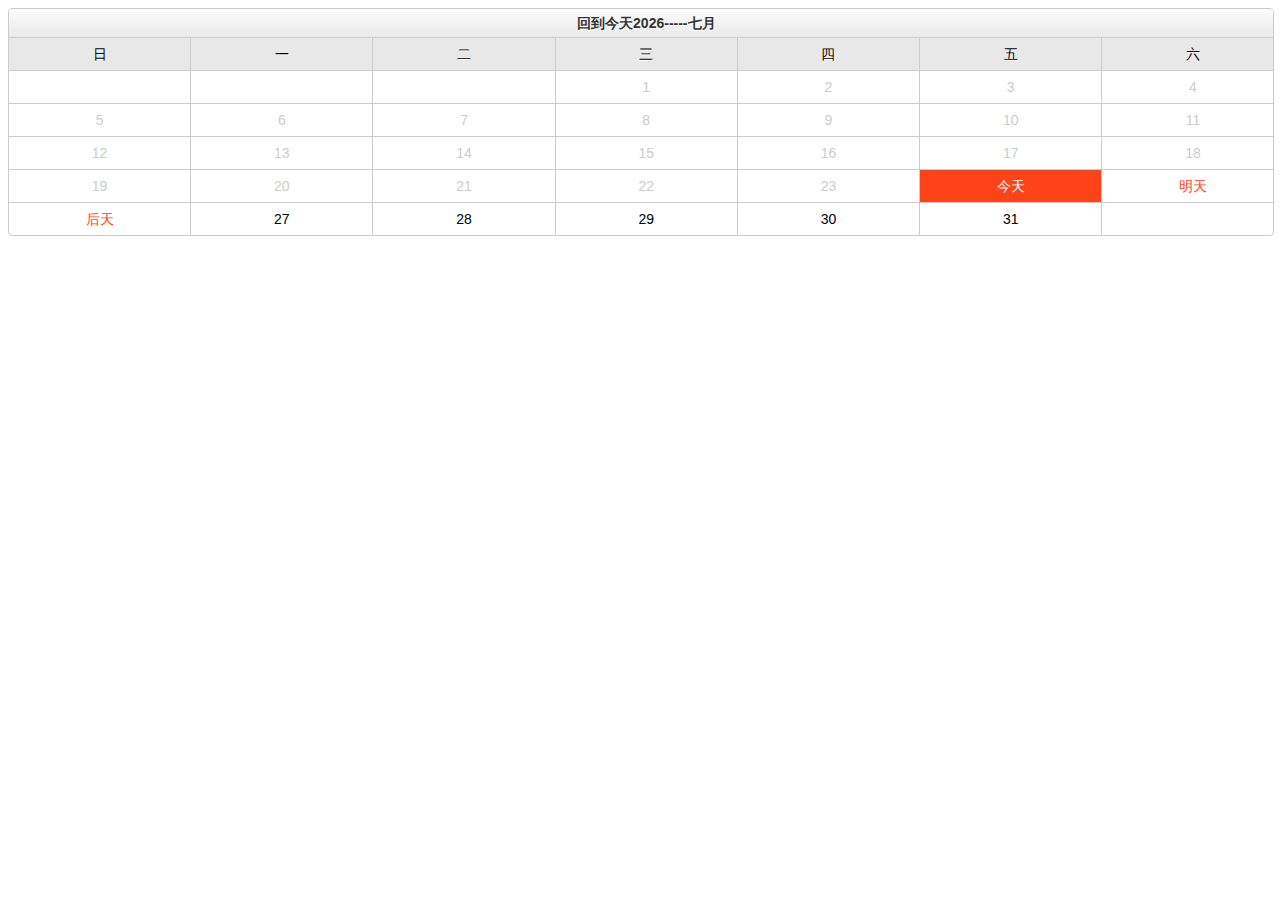
==== index.html @ fe665246 "新提交" ====
<!DOCTYPE html>
<html>
<head>
<meta charset ="utf-8">
<meta http-equiv="Content-Type" content="text/html; charset=utf-8">
<META name="viewport" content="width=device-width, initial-scale=1.0, user-scalable=1, minimum-scale=1.0, maximum-scale=1.0">
<meta name="apple-mobile-web-app-capable" content="yes">
<meta name="apple-mobile-web-app-status-bar-style" content="black">
<meta http-equiv="Content-Type" content="text/html; charset=utf-8" />
<META content="no-cache" http-equiv="pragma">
<META content="no-cache" http-equiv="cache-control">
<META content="0" http-equiv="expires">
<style>
	/*.calender{width:100%;min-width:300px;font-size:12px;font-family: Arial,'宋体';tex-align:center;}
    .cal_show{display:inline-block;min-width:270px;margin:0 auto;}
    .cal_prev{width:10%;min-width:40px;display:inline-block;line-height:264px;height:264px;text-align: center;background:green;font-weight: bolder;font-size: 15px;color: white;cursor:pointer;}
    .cal_next{width:10%;min-width:40px;display:inline-block;line-height:264px;height:264px;text-align: center;background:green;font-weight:bold;font-size: 15px;color: white;cursor:pointer;}
    .cal_month{height:40px;line-height:200%;font-size:18px;font-weight: bolder;text-align: center;width: 100%;}
    .cal_week{width: 100%;height:30px;text-align:center;padding:0;list-style:none;font-weight: bolder;margin: 0px;}
    .cal_week li{border: 1px solid gray;min-width:28px;height:30px;line-height:30px;color:green;float:left;}
    .cal_day{width:100%;margin:0;height:150px;padding:0;text-align:center;list-style:none;}
    .cal_day li{min-width:28px;height:30px;line-height: 30px;float:left;background:lightgray;border: 1px solid gray;cursor:pointer;}
    .cal_day li.active{background:orange;}
    .cal_day li:hover{background:orange;}*/
	
	.calender{
		border-radius: 4px;		
		width: 100%;
		display: table;
		text-align: center;
		border: 1px solid #ccc;
		margin-bottom: 10px;
		overflow:hidden;
		text-shadow: 0 1px 0 #fff;
		font-family: Arial,helvetica;
		font-size: 14px;
	}
	
	.calender table{
		border-spacing:0;
		width:101%;
		border-collapse:collapse;		
		/*border-bottom:none;
		border-left:none;*/
		border:1px solid #ccc;
		border-spacing:0;
		margin:-1px;
	}
	.cal_month{
		text-align: center;
		font-weight: bolder;
		color: #333;
		/*border: 1px solid #ccc;
		border-bottom: none;*/
		background-color: #e9e9e9;
		background: -webkit-linear-gradient(bottom,#e9e9e9,#f3f3f3 50%,#fcfcfc);
		background: -webkit-gradient(linear,center bottom,center top,from(#e9e9e9),color-stop(0.5,#f3f3f3),to(#fcfcfc));
		background: -moz-linear-gradient(bottom,#e9e9e9,#f3f3f3 50%,#fcfcfc);
		background: -ms-linear-gradient(bottom,#e9e9e9,#f3f3f3 50%,#fcfcfc);
		background: -o-linear-gradient(bottom,#e9e9e9,#f3f3f3 50%,#fcfcfc);
	}
	.cal_month td{
		height: 26px;
		line-height: 26px;
		border: none;
	}
	.cal_week{
		background-color: #e8e8e8;
	}
	.cal_week td,.cal_day td{
		line-height: 30px;
		height: 30px;
		min-width: 30px;
	}
	.cal_day .disable{
		color: #ccc;
	}
	.cal_day .active{
		color: #fff;
		background-color: #FF4319;
		text-shadow: none;
	}
	.cal_day .normal{
		
	}
	.cal_day .tomorrow,.cal_day .afterday{
		color: #ff4319;
	}
</style>
<title>
测试手机端日期选择控件
</title>
</head>
<body>
<section>	
	<!--<input type="text" id="date" value="" placeholder="选择日期控件"/>-->
	
	<div class="calender" id="calender">
	<table border="1">
		<tr class="cal_month"><td colspan="9">2014年11月</td></tr>
			<tr class="cal_week">
			<td rowspan="8" class="cal_prev">上一月</td><td>日</td><td>一</td><td>二</td><td>三</td><td>四</td><td>五</td><td>六</td><td rowspan="8" class="cal_next">下一月</td>
			</tr>
			
				<tr class="cal_day">
					<td>1</td>        <td>2</td>        <td>3</td>     <td>4</td>        <td>5</td>        <td>6</td>        <td>7</td></tr>
				<tr>
			<td>8</td>        <td>9</td>        <td>10</td>        <td>11</td>        <td>12</td>        <td>13</td>        <td>14</td>  </tr>
				<tr>  
			<td>15</td>        <td>16</td>        <td>17</td>        <td>18</td>        <td>19</td>        <td>20</td>        <td>21</td></tr>
				<tr>
			<td>22</td>        <td>23</td>        <td>24</td>        <td>25</td>        <td>26</td>        <td>27</td>        <td>28</td></tr>
				<tr>
			<td>29</td>        <td>30</td>        <td>31</td>
				</tr>
	</table>
	</div>
</section>
	
<!--script src="http://pic.99wuxian.com/basic/wap/js/min/plugs/sea/sea.js" charset="utf-8" ></script-->
<!--
    引入sea.js 放置于此
-->
<script
    src="../wap/js/source/plugs/sea/sea.js"   
    data-main="./test.js"
></script>
<script>
	var Calender=function(options){
		this.options={
			id:"calender",
			weekName:"星期",//星期前缀
			year:"",
			style:"default1",
			appType:"air",
			month:"",
			day:"",
			week:""
		};
		for(var i in options ){
			this.options[i]=options[i];
		}
	
		this.init();
	}
	Calender.prototype={
		$:function(id){
			return typeof(id)==="object"?id:document.getElementById(id);
		},
		init:function(){
			var that=this;
			var calender=that.$(that.options.id);			
			//for (var i =0,len= calenders.length; i<len; i++) {				
			that.showCalender(calender);
		},
		showCalender:function(calender){//显示日历框架 year 显示的年份   month显示的月份
			var that=this;			
			that.reloadCalender(calender);			
		},
		reloadCalender:function(calender,year,month,monthCount){//calender 日历对象  year 年份   month 月份  monthCount 显示的月份数量
			calender.innerHTML="";
			var calendarHtml='<table border="1"><tbody><tr class="cal_month"><td colspan="9">2014年11月</td></tr>'+
			'<tr class="cal_week"></tr></tbody></table>';
			calender.innerHTML=calendarHtml;
	    	var that=this;
			var weekName=that.options.weekName;
			var weekArray=[weekName+"日",weekName+"一",weekName+"二",weekName+"三",weekName+"四",weekName+"五",weekName+"六"];
			var monthArray=["一月","二月","三月","四月","五月","六月","七月","八月","九月","十月","十一月","十二月"];
			var date=new Date();
			var today=new Date();
			if(!year&&year!=0){
				year=date.getFullYear();
			}else{
				date.setYear(year);
			}
			if(!month&&month!=0){
				month=date.getMonth()+1;
			}else{
				if(month>12){
					year+=1
					month=1;
				}else if(month<1){
					year-=1;
					month=12;
				}
				date.setYear(year);
				date.setMonth(month-1);
			}
			date.setDate(1);
			that.options.year=year;
			that.options.month=month;
			var day=date.getDate();
			var todayYear=today.getFullYear();//当前年份
			var todayDay=today.getDate();//当前年份月份的天数
			var todayMonth=today.getMonth()+1;////当前年份月份
			that.options.day=day;
			var week=date.getDay();
			that.options.week=week;
	    	var weekHtml="";
			var weekArr=[];
			var style=that.options.style;//日历皮肤
			if(style=="default"){
				weekArr.push('<td rowspan="8" class="cal_prev">上一月</td>');
			}
	    	for (var i =0; i<7; i++) {						
	    		weekArr.push("<td>"+weekArray[i]+"</td>");
	    	}
			if(style=="default"){
				weekArr.push('<td rowspan="8" class="cal_next">下一月</td>');
			}
			weekHtml=weekArr.join("");
	    	var dayCount=that.getCountDays(year,month);
	    	var dayHtml="";
	    	var dayArr=["<tr class=\"cal_day\">"];
	    	for (var i =0; i <week; i++) {
	    		dayArr.push("<td></td>");
	    	}
			//dayArr.push("</tr><tr class=\"cal_day\">");
			//dayCount=week+dayCount+lastDayCount;
	    	for (var i = 0; i <dayCount; i++) {
				var newI=i+week;
				if(newI%7==0&&i==0){
					dayArr.push("<tr class=\"cal_day\">");
				}else if(newI%7==0&&i!=dayCount){
					dayArr.push("</tr><tr class=\"cal_day\">");
				}
	    		if(todayDay==(i+1)&&year==todayYear&&month==todayMonth){
					switch(that.options.appType){
						case "air":
							dayArr.push("<td class=\"active\">今天</td>");	 
							break;
						default:
							dayArr.push("<td class=\"active\">"+(i+1)+"</td>");	
					}					
	    		}else if(todayDay+1==(i+1)&&year==todayYear&&month==todayMonth){
					switch(that.options.appType){
						case "air":
							dayArr.push("<td class=\"tomorrow\">明天</td>"); 
							break;
						default:
							dayArr.push("<td class=\"normal\">"+(i+1)+"</td>");	
					} 			
	    		}else if(todayDay+2==(i+1)&&year==todayYear&&month==todayMonth){
					switch(that.options.appType){
						case "air":
							dayArr.push("<td class=\"afterday\">后天</td>");    			
							break;
						default:
							dayArr.push("<td class=\"normal\">"+(i+1)+"</td>");	
					}   			
	    		}else if(todayDay>(i+1)&&year<=todayYear&&month<=todayMonth){
					dayArr.push("<td class=\"disable\">"+(i+1)+"</td>");	
				}else{
	    			dayArr.push("<td class=\"normal\">"+(i+1)+"</td>");	    			
	    		}
	    	}
	    	var lastDayCount=(dayCount+week)%7>0?Math.ceil((dayCount+week)/7)*7-(dayCount+week):Math.ceil((dayCount+week)/7)*7-(dayCount+week);
	    	for (var i =0; i <lastDayCount; i++) {
	    		dayArr.push("<td></td>");  		
	    	}
			dayArr.push("</tr>");
			dayHtml=dayArr.join("");
			var oTable=calender.getElementsByTagName("table")[0];
			oTable.children[0].innerHTML+=dayHtml;		
			//绑定上月  下月事件
			var oTrs=oTable.children[0].getElementsByTagName("tr");
			for(var i=0,len=oTrs.length;i<len;i++){				
				if(oTrs[i].className.indexOf("cal_month")!=-1){
					oTrs[i].innerHTML="<td colspan=\"9\"><span class=\"today\">回到今天</span>"+year+"-----"+monthArray[month-1]+"</td>";
					var today=oTrs[i].getElementsByTagName("td")[0];
					if(today){
						today.onclick=function(){
							that.returnToday(calender);
						}
					}					
				}else if(oTrs[i].className.indexOf("cal_week")!=-1){
					oTrs[i].innerHTML=weekHtml;
					var oTds=oTrs[i].getElementsByTagName("td");
					for(var j=0,jLen=oTds.length;j<jLen;j++){
						if(oTds[j].className.indexOf("cal_prev")!=-1){
							oTds[j].onclick=function(){
								that.prevMonth(calender);
							}
						}
						if(oTds[j].className.indexOf("cal_next")!=-1){
							oTds[j].onclick=function(){
								that.nextMonth(calender);
							}
						}
					}	
				}else if(oTrs[i].className.indexOf("cal_day")!=-1){
					var oTds=oTrs[i].getElementsByTagName("td");
					for(var j=0,jLen=oTds.length;j<jLen;j++){
						oTds[j].onclick=function(){
							alert(this.innerHTMl);
						};
					}
				}			
			}
	    	//calender.getElementsByTagName("div");
	    	//$(calender.find(".cal_show")).fadeIn("slow");
		},
		nextMonth:function(calender){
			//$(calender.find(".cal_show")).fadeOut("slow");
			var that=this;
			that.reloadCalender(calender,this.options.year,this.options.month+1);
		},
		prevMonth:function(calender){
			//$(calender.find(".cal_show")).fadeOut("slow");
			var that=this;
			that.reloadCalender(calender,this.options.year,this.options.month-1);
		},
		selectMonth:function(){

		},
		returnToday:function(calender){
			//$(calender.find(".cal_show")).fadeOut("slow");
			var that=this;
			that.reloadCalender(calender);
		},
		selectYear:function(){

		},
		getCountDays:function(year,month) {
	        var curDate = new Date();
	        /* 获取当前月份 */
	        //var curMonth = curDate.getMonth();
	       /*  生成实际的月份: 由于curMonth会比实际月份小1, 故需加1 */
	       if(year&&year!=0){
	       		curDate.setYear(year);//设置年份
	       }
	       if(month&&month!=0){
	       		curDate.setMonth(month);//设置月份  
	       }
	       /* 将日期设置为0, 这里为什么要这样设置, 我不知道原因, 这是从网上学来的 */
	       curDate.setDate(0);
	       /* 返回当月的天数 */
	       return curDate.getDate();
		}/*,
		test:function(){
			var startTime=new Date().getTime();
			console.log(startTime);
			for(var i=10000;i<99999;i++){
				var str=i+"";				
				var strs=str.split("");
				var result="";
				var len=strs.length;				
				for(var j=0;j<len+1;j++){
					result+=strs[len-1]
				}
				result=parseInt(result,10)
				var a=parseInt(strs[0],10);
				if(result==i*a){
					console.log(a+" * "+i+" = "+result);
				}
			}
			var endTime=new Date().getTime();
			console.log("计算花费了时间为："+(endTime-startTime)+"ms");
		},
		test1:function(){
			var startTime=new Date().getTime();
			console.log(startTime);
			for(var i=10000;i<99999;i++){
				var result="";
				var str=i+"";				
				//var strs=str.split("");
				var len=str.length;				
				for(var j=0;j<len+1;j++){
					result+=str.charAt(len-1);
				}
				result=parseInt(result,10)
				var a=parseInt(str.charAt(0),10);
				if(result==i*a){
					console.log(a+" * "+i+" = "+result);
				}
			}
			var endTime=new Date().getTime();
			console.log("计算花费了时间为："+(endTime-startTime)+"ms");
		},
		test2:function(){
			var startTime=new Date().getTime();
			console.log(startTime);
			//var a=0,b=0,c=0,d=0,e=0;
			var j=0;
			for(var k=1;k<=9;k++){
				for (var i = 1;i<=9; i++) {
					j=111111*i/k
					j=j+"";
					if(i==j.charAt(4)&&k==j.charAt(0)&&j.length==5){
						console.log(j+" * "+k+" = "+(i*111111));
					}
				}
			}			
			var endTime=new Date().getTime();
			console.log("计算花费了时间为："+(endTime-startTime)+"ms");
		},
		test3:function(){
			var startTime=new Date().getTime();
			console.log(startTime);
			for (var i = 3; i < 9; i++) {
			    for(var j = 1; j < 9; j++) {
			        var a = 111111*j/i;
			        if (a === parseInt(a, 10)) {
			            var str = a + '';
			            if (str.length === 5 && str[4] == j && str[0] == i) {
			                console.log(a + ' * ' + i + ' = ' + j * 111111);
			            }
			        }
			    }
			}
			var endTime=new Date().getTime();
			console.log("计算花费了时间为："+(endTime-startTime)+"ms");
		}*/
	}
	//Calender.test();
	//Calender.test1();
	//Calender.test2();
	//Calender.test3();
	new Calender({"id":"calender","weekName":""});
	
</script>
</body>
</html>
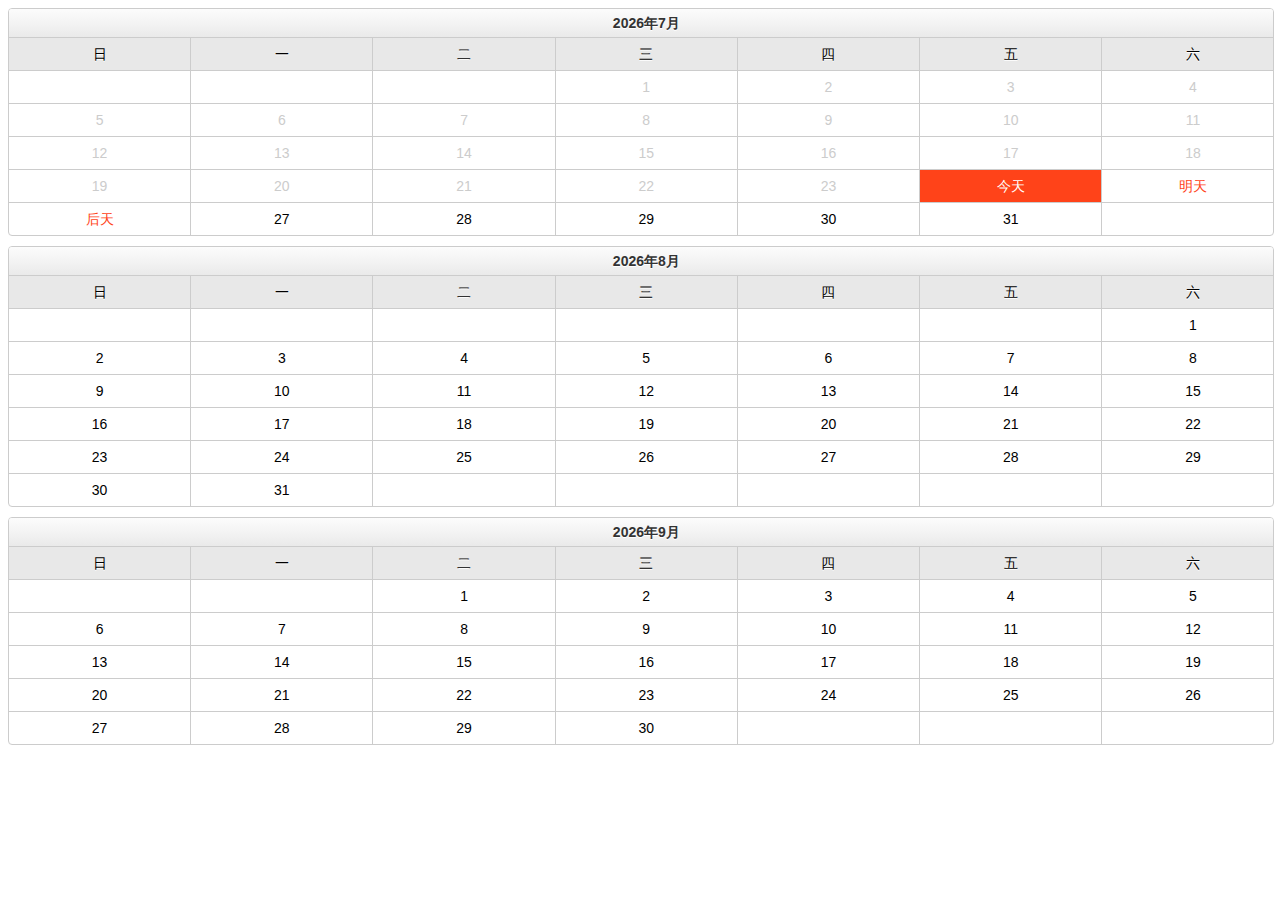
==== commit ccfcbf00: "新提交" ====
--- a/index.html
+++ b/index.html
@@ -24,6 +24,18 @@
     .cal_day li:hover{background:orange;}*/
 	
 	.calender{
+		/*border-radius: 4px;		
+		width: 100%;
+		display: table;
+		text-align: center;
+		border: 1px solid #ccc;
+		margin-bottom: 10px;
+		overflow:hidden;
+		text-shadow: 0 1px 0 #fff;
+		font-family: Arial,helvetica;
+		font-size: 14px;*/
+	}
+	.cal_month_container{
 		border-radius: 4px;		
 		width: 100%;
 		display: table;
@@ -34,6 +46,7 @@
 		text-shadow: 0 1px 0 #fff;
 		font-family: Arial,helvetica;
 		font-size: 14px;
+		margin-bottom: 10px;
 	}
 	
 	.calender table{
@@ -44,7 +57,7 @@
 		border-left:none;*/
 		border:1px solid #ccc;
 		border-spacing:0;
-		margin:-1px;
+		margin:-1px;		
 	}
 	.cal_month{
 		text-align: center;
@@ -126,13 +139,75 @@
     data-main="./test.js"
 ></script>
 <script>
+
+	function prefixStyle (style) {
+	if ( vendor === '' ) return style;
+
+	style = style.charAt(0).toUpperCase() + style.substr(1);
+	return vendor + style;
+}
+
+var doc=document;
+var m = Math,dummyStyle = doc.createElement('div').style,
+	vendor = (function () {
+		var vendors = 't,webkitT,MozT,msT,OT'.split(','),
+			t,
+			i = 0,
+			l = vendors.length;
+
+		for ( ; i < l; i++ ) {
+			t = vendors[i] + 'ransform';
+			if ( t in dummyStyle ) {
+				return vendors[i].substr(0, vendors[i].length - 1);
+			}
+		}
+
+		return false;
+	})(),// Style properties
+	cssVendor = vendor ? '-' + vendor.toLowerCase() + '-' : '',
+	transform = prefixStyle('transform'),
+	transitionProperty = prefixStyle('transitionProperty'),
+	transitionDuration = prefixStyle('transitionDuration'),
+	transformOrigin = prefixStyle('transformOrigin'),
+	transitionTimingFunction = prefixStyle('transitionTimingFunction'),
+	transitionDelay = prefixStyle('transitionDelay'),isTouchPad = (/hp-tablet/gi).test(navigator.appVersion),
+			hasTouch = 'ontouchstart' in window && !isTouchPad,
+			hasTransform = vendor !== false,
+			hasTransitionEnd = prefixStyle('transition') in dummyStyle,
+
+			RESIZE_EV = 'onorientationchange' in window ? 'orientationchange' : 'resize',
+			START_EV = hasTouch ? 'touchstart' : 'mousedown',
+			MOVE_EV = hasTouch ? 'touchmove' : 'mousemove',
+			END_EV = hasTouch ? 'touchend' : 'mouseup',
+			CANCEL_EV = hasTouch ? 'touchcancel' : 'touchcancel';
+			TRNEND_EV = (function () {
+				if ( vendor === false ){
+					return false;
+				}
+
+				var transitionEnd = {
+						''			: 'transitionend',
+						'webkit'	: 'webkitTransitionEnd',
+						'Moz'		: 'transitionend',
+						'O'			: 'otransitionend',
+						'ms'		: 'MSTransitionEnd'
+					};
+
+				return transitionEnd[vendor];
+			})();
 	var Calender=function(options){
 		this.options={
 			id:"calender",
 			weekName:"星期",//星期前缀
 			year:"",
-			style:"default1",
+			style:"default",
+			monthCount:3,//显示的月份数量
 			appType:"air",
+			max:3,//可以向后查看3个月
+			min:3,//可以向前查看3个月
+			vScroll:true,//竖向
+			hScroll:false,//横向 
+			animateTime:500,//动画时间
 			month:"",
 			day:"",
 			week:""
@@ -143,31 +218,94 @@
 	
 		this.init();
 	}
+	
+	var Pos=function (){
+		this.x=0;
+		this.y=0;
+	};
+	var startPos=new Pos();
+	var movePos=new Pos();
+	var endPos=new Pos();
+	
 	Calender.prototype={
 		$:function(id){
 			return typeof(id)==="object"?id:document.getElementById(id);
 		},
 		init:function(){
 			var that=this;
-			var calender=that.$(that.options.id);			
+			var calender=that.calender=that.$(that.options.id);
+			var moveBy=that.moveBy="marginLeft";
+			var moveStyleBy=that.moveStyleBy="margin-left";
+			if(that.options.vScroll){//竖向滚动
+				unit=that.unit="height";
+				moveBy=that.moveBy="marginTop";
+				moveStyleBy=that.moveStyleBy="margin-top";
+			}
+			if(that.options.hScroll&&!that.options.vScroll){//横向滚动 true 并且竖向滚动为false
+				browserWidth=that.browserWidth=that.options.containerWidth;
+				if(!browserWidth){
+					browserWidth=that.browserWidth=document.body.offsetWidth;			
+				}
+			}else if(!that.options.hScroll&&that.options.vScroll){//横向滚动 false 并且竖向滚动为 true
+				browserWidth=that.browserWidth=that.options.containerHeight;
+				if(!browserWidth){
+					browserWidth=that.browserWidth=window.screen.availHeight;			
+				}
+			}else{
+				console.error("对不起，滚动方向请重新设置！");
+				slider.style.display="none";
+				return false;
+			}
+			that.sliderType={"ease":"cubic-bezier(0.25, 0.1, 0.25, 1.0)","linear":"cubic-bezier(0.0, 0.0, 1.0, 1.0)","ease-in":"cubic-bezier(0.42, 0, 1.0, 1.0)","ease-out":"cubic-bezier(0, 0, 0.58, 1.0)",  "ease-in-out":"cubic-bezier(0.42, 0, 0.58, 1.0)"};
+			that.sliderFunc=that.sliderType[that.options.scrollType];
+			that.calender.style[transitionProperty] = that.options.useTransform ? cssVendor + 'transform' : moveStyleBy;
+			that.calender.style[transitionDuration] =that.options.animateTime/1000+"s";
+			that.calender.style[transformOrigin] = '0 0';
+			if (that.options.useTransition){
+				that.calender.style[transitionTimingFunction] =that.sliderFunc;		
+			}			
 			//for (var i =0,len= calenders.length; i<len; i++) {				
 			that.showCalender(calender);
 		},
 		showCalender:function(calender){//显示日历框架 year 显示的年份   month显示的月份
 			var that=this;			
-			that.reloadCalender(calender);			
-		},
-		reloadCalender:function(calender,year,month,monthCount){//calender 日历对象  year 年份   month 月份  monthCount 显示的月份数量
+			that.reloadCalender(calender);
+
+			that._bind(START_EV,null,function(e){that.handlerEvent(e,that)});//绑定鼠标按下或触摸开始事件
+			that._bind(MOVE_EV,null,function(e){that.handlerEvent(e,that)});//绑定鼠标移动或触摸移动事件
+			that._bind(END_EV,null,function(e){that.handlerEvent(e,that)});//绑定鼠标弹上或触摸停止事件
+			/*that._bind(CANCEL_EV,null,function(e){
+				clearInterval(that.intervalId);
+			});//绑定鼠标弹上或触摸取消事件
+			that._bind(RESIZE_EV,window,function(e){//绑定窗口放大缩小或设备横竖事件
+				clearInterval(that.intervalId);
+				that.refresh();
+				that.loadRun();
+			});*/
+		},
+		reloadCalender:function(calender,year,month){//calender 日历对象  year 年份   month 月份  monthCount 显示的月份数量
+			var that=this;		
 			calender.innerHTML="";
-			var calendarHtml='<table border="1"><tbody><tr class="cal_month"><td colspan="9">2014年11月</td></tr>'+
-			'<tr class="cal_week"></tr></tbody></table>';
-			calender.innerHTML=calendarHtml;
+			
+			if(that.options.monthCount){
+				var count=that.options.monthCount;
+				for(var i=0;i<count;i++){					
+					that.appendMonth(calender,year,month,i,"append");			
+				}
+			}else{				
+				that.appendMonth(calender,year,month,0);
+			}
+	    	//calender.getElementsByTagName("div");
+	    	//$(calender.find(".cal_show")).fadeIn("slow");
+		},
+		appendMonth:function(calender,year,month,index,type){//日历显示类型 是附加还是替换  append 附加   insert 插入   replace替换
 	    	var that=this;
+			var count=that.options.monthCount;
 			var weekName=that.options.weekName;
 			var weekArray=[weekName+"日",weekName+"一",weekName+"二",weekName+"三",weekName+"四",weekName+"五",weekName+"六"];
-			var monthArray=["一月","二月","三月","四月","五月","六月","七月","八月","九月","十月","十一月","十二月"];
+			//var monthArray=["一月","二月","三月","四月","五月","六月","七月","八月","九月","十月","十一月","十二月"];
+			var monthArray=["1月","2月","3月","4月","5月","6月","7月","8月","9月","10月","11月","12月"];
 			var date=new Date();
-			var today=new Date();
 			if(!year&&year!=0){
 				year=date.getFullYear();
 			}else{
@@ -175,7 +313,20 @@
 			}
 			if(!month&&month!=0){
 				month=date.getMonth()+1;
+				if(index!=0){
+					month=month+index;
+					if(month>12){
+						year+=1
+						month=1;
+					}else if(month<1){
+						year-=1;
+						month=12;
+					}
+					date.setYear(year);
+					date.setMonth(month-1);
+				}
 			}else{
+				month=month+index;
 				if(month>12){
 					year+=1
 					month=1;
@@ -186,16 +337,38 @@
 				date.setYear(year);
 				date.setMonth(month-1);
 			}
+			if(index==0){
+				that.minYear=year;
+				that.minMonth=month;				
+			}else if(index==count-1){
+				that.maxYear=year;
+				that.maxMonth=month;
+			}			
 			date.setDate(1);
 			that.options.year=year;
 			that.options.month=month;
-			var day=date.getDate();
-			var todayYear=today.getFullYear();//当前年份
-			var todayDay=today.getDate();//当前年份月份的天数
-			var todayMonth=today.getMonth()+1;////当前年份月份
+			var day=date.getDate();			
 			that.options.day=day;
 			var week=date.getDay();
 			that.options.week=week;
+			var today=new Date();
+			var todayYear=that.todayYear=today.getFullYear();//当前年份
+			var todayDay=today.getDate();//当前年份月份的天数
+			var todayMonth=that.todayMonth=today.getMonth()+1;////当前年份月份
+			var calendarHtml='<div class="cal_month_container"><table border="1" id=\"calender_'+year+'_'+month+'\"><tbody><tr class="cal_month"><td colspan="9">2014年11月</td></tr>'+
+			'<tr class="cal_week"></tr></tbody></table></div>';
+			switch(type){
+				case "append":
+					calender.innerHTML+=calendarHtml;
+					break;
+				case "before":
+					calender.innerHTML=calendarHtml+calender.innerHTML;
+					break;
+				case "replace":
+				default:
+					calender.innerHTML=calendarHtml;
+					break;
+			}			
 	    	var weekHtml="";
 			var weekArr=[];
 			var style=that.options.style;//日历皮肤
@@ -251,7 +424,7 @@
 	    		}else if(todayDay>(i+1)&&year<=todayYear&&month<=todayMonth){
 					dayArr.push("<td class=\"disable\">"+(i+1)+"</td>");	
 				}else{
-	    			dayArr.push("<td class=\"normal\">"+(i+1)+"</td>");	    			
+	    			dayArr.push("<td class=\"normal\">"+(i+1)+"</td>");  			
 	    		}
 	    	}
 	    	var lastDayCount=(dayCount+week)%7>0?Math.ceil((dayCount+week)/7)*7-(dayCount+week):Math.ceil((dayCount+week)/7)*7-(dayCount+week);
@@ -260,45 +433,58 @@
 	    	}
 			dayArr.push("</tr>");
 			dayHtml=dayArr.join("");
-			var oTable=calender.getElementsByTagName("table")[0];
-			oTable.children[0].innerHTML+=dayHtml;		
-			//绑定上月  下月事件
+			var oTable=document.getElementById('calender_'+year+'_'+month);
+			oTable.children[0].innerHTML+=dayHtml;
 			var oTrs=oTable.children[0].getElementsByTagName("tr");
 			for(var i=0,len=oTrs.length;i<len;i++){				
 				if(oTrs[i].className.indexOf("cal_month")!=-1){
-					oTrs[i].innerHTML="<td colspan=\"9\"><span class=\"today\">回到今天</span>"+year+"-----"+monthArray[month-1]+"</td>";
-					var today=oTrs[i].getElementsByTagName("td")[0];
-					if(today){
-						today.onclick=function(){
-							that.returnToday(calender);
+					oTrs[i].innerHTML="<td colspan=\"9\"><!--<span class=\"today\">回到今天</span>-->"+year+"年"+monthArray[month-1]+"</td>";								
+				}else if(oTrs[i].className.indexOf("cal_week")!=-1){
+					oTrs[i].innerHTML=weekHtml;						
+				}		
+			}
+			that.bindCalenderEvent(calender);			
+		},
+		bindCalenderEvent:function(calender){
+			//绑定上月  下月事件
+			var oContainers=calender.getElementsByTagName("div");
+			for(var k=0,kLen=oContainers.length;k<kLen;k++){
+				var oTable=oContainers[k].children[0];
+				var oTrs=oTable.children[0].getElementsByTagName("tr");
+				for(var i=0,len=oTrs.length;i<len;i++){				
+					if(oTrs[i].className.indexOf("cal_month")!=-1){
+						//oTrs[i].innerHTML="<td colspan=\"9\"><!--<span class=\"today\">回到今天</span>-->"+year+"年"+monthArray[month-1]+"</td>";
+						var today=oTrs[i].getElementsByTagName("td")[0];
+						if(today){
+							today.onclick=function(){
+								that.returnToday(calender);
+							}
+						}					
+					}else if(oTrs[i].className.indexOf("cal_week")!=-1){
+						//oTrs[i].innerHTML=weekHtml;
+						var oTds=oTrs[i].getElementsByTagName("td");
+						for(var j=0,jLen=oTds.length;j<jLen;j++){
+							if(oTds[j].className.indexOf("cal_prev")!=-1){
+								oTds[j].onclick=function(){
+									that.prevMonth(calender);
+								}
+							}
+							if(oTds[j].className.indexOf("cal_next")!=-1){
+								oTds[j].onclick=function(){
+									that.nextMonth(calender);
+								}
+							}
+						}	
+					}else if(oTrs[i].className.indexOf("cal_day")!=-1){
+						var oTds=oTrs[i].getElementsByTagName("td");
+						for(var j=0,jLen=oTds.length;j<jLen;j++){
+							oTds[j].onclick=function(){
+								alert(this.innerHTML);
+							};
 						}
-					}					
-				}else if(oTrs[i].className.indexOf("cal_week")!=-1){
-					oTrs[i].innerHTML=weekHtml;
-					var oTds=oTrs[i].getElementsByTagName("td");
-					for(var j=0,jLen=oTds.length;j<jLen;j++){
-						if(oTds[j].className.indexOf("cal_prev")!=-1){
-							oTds[j].onclick=function(){
-								that.prevMonth(calender);
-							}
-						}
-						if(oTds[j].className.indexOf("cal_next")!=-1){
-							oTds[j].onclick=function(){
-								that.nextMonth(calender);
-							}
-						}
-					}	
-				}else if(oTrs[i].className.indexOf("cal_day")!=-1){
-					var oTds=oTrs[i].getElementsByTagName("td");
-					for(var j=0,jLen=oTds.length;j<jLen;j++){
-						oTds[j].onclick=function(){
-							alert(this.innerHTMl);
-						};
-					}
-				}			
-			}
-	    	//calender.getElementsByTagName("div");
-	    	//$(calender.find(".cal_show")).fadeIn("slow");
+					}			
+				}
+			}
 		},
 		nextMonth:function(calender){
 			//$(calender.find(".cal_show")).fadeOut("slow");
@@ -336,87 +522,147 @@
 	       curDate.setDate(0);
 	       /* 返回当月的天数 */
 	       return curDate.getDate();
-		}/*,
-		test:function(){
-			var startTime=new Date().getTime();
-			console.log(startTime);
-			for(var i=10000;i<99999;i++){
-				var str=i+"";				
-				var strs=str.split("");
-				var result="";
-				var len=strs.length;				
-				for(var j=0;j<len+1;j++){
-					result+=strs[len-1]
-				}
-				result=parseInt(result,10)
-				var a=parseInt(strs[0],10);
-				if(result==i*a){
-					console.log(a+" * "+i+" = "+result);
-				}
-			}
-			var endTime=new Date().getTime();
-			console.log("计算花费了时间为："+(endTime-startTime)+"ms");
-		},
-		test1:function(){
-			var startTime=new Date().getTime();
-			console.log(startTime);
-			for(var i=10000;i<99999;i++){
-				var result="";
-				var str=i+"";				
-				//var strs=str.split("");
-				var len=str.length;				
-				for(var j=0;j<len+1;j++){
-					result+=str.charAt(len-1);
-				}
-				result=parseInt(result,10)
-				var a=parseInt(str.charAt(0),10);
-				if(result==i*a){
-					console.log(a+" * "+i+" = "+result);
-				}
-			}
-			var endTime=new Date().getTime();
-			console.log("计算花费了时间为："+(endTime-startTime)+"ms");
-		},
-		test2:function(){
-			var startTime=new Date().getTime();
-			console.log(startTime);
-			//var a=0,b=0,c=0,d=0,e=0;
-			var j=0;
-			for(var k=1;k<=9;k++){
-				for (var i = 1;i<=9; i++) {
-					j=111111*i/k
-					j=j+"";
-					if(i==j.charAt(4)&&k==j.charAt(0)&&j.length==5){
-						console.log(j+" * "+k+" = "+(i*111111));
+		},
+		handlerEvent:function(e,that){
+		    // var that=this;
+			switch(e.type) {
+				case START_EV:
+					if (!hasTouch && e.button !== 0) return;
+					that._start(e);
+					break;
+				case MOVE_EV: that._move(e); break;
+				case END_EV:
+				case CANCEL_EV: that._end(e); break;
+			 //  case RESIZE_EV: that._resize(); break;
+			   // case 'DOMMouseScroll': case 'mousewheel': that._wheel(e); break;
+			   // case TRNEND_EV: that._transitionEnd(e); break;
+			}
+		},
+		_start:function(e){  //开始事件
+			var that=this;
+			//clearInterval(that.intervalId);
+			e.preventDefault();
+			if(e.changedTouches){
+				e=e.changedTouches[e.changedTouches.length-1];
+			}
+			var eX=startPos.x=e.clientX || e.pageX;
+			var eY=startPos.y=e.clientY || e.pageY;			
+			that.isMouseDown=true;
+			if (that.options.onSliderStart){that.options.onSliderStart.call(that,e)};
+		},
+		_move:function(e){//
+			var that=this;			
+			e.preventDefault();	
+			var calender=that.calender;
+			var moveBy=that.moveBy;
+			if(that.isMouseDown){
+				if(e.changedTouches){
+					e=e.changedTouches[e.changedTouches.length-1];
+				}
+				var eX=movePos.x=e.clientX || e.pageX;
+				var eY=movePos.y=e.clientY || e.pageY;
+				var left=parseFloat(calender.style[moveBy]);
+				if(isNaN(left)){
+					left=0;
+				}
+				if(that.options.hScroll){
+					left=left+(eX-startPos.x);
+					startPos.x=eX;
+				}else{
+					left=left+(eY-startPos.y);
+					startPos.y=eY;
+				}
+				that.calender.style[transitionDuration] = "0";
+				calender.style[moveBy]=left+"px";
+				//console.log("---------"+that.calender.scrollTop+"----"+(eY-startPos.y));
+				if (that.options.onSliderMove){that.options.onSliderMove.call(that,e)};
+			}
+		},
+		refresh:function(){
+			
+		},
+		_end: function (e) {
+			var that=this;
+			e.preventDefault();
+			var minYear=that.minYear;
+			var maxYear=that.maxYear;
+			var minMonth=that.minMonth;
+			var maxMonth=that.maxMonth;
+			that.isMouseDown=false;
+			var calender=that.calender;
+			var moveBy=that.moveBy;
+			var browserWidth=that.browserWidth;
+			var min=that.options.min;
+			var max=that.options.max;
+			var oHeight=0;
+			if(that.options.hScroll){
+				oHeight=calender.offsetWidth;
+			}else{
+				oHeight=calender.offsetHeight;
+			}
+			
+			if(e.changedTouches){
+				e=e.changedTouches[e.changedTouches.length-1];
+			}
+			var eX=movePos.x=e.clientX || e.pageX;
+			var eY=movePos.y=e.clientY || e.pageY;
+			var left=parseFloat(calender.style[moveBy]);
+			if(isNaN(left)){
+				left=0;
+			}
+			if(that.options.hScroll){
+				left=left+(eX-startPos.x);					
+			}else{
+				left=left+(eY-startPos.y);					
+			}
+			if(left>0){
+				left=0;
+				setTimeout(function(){
+					//@TODO  这里为什么要这样设置   这里向前计算的月份会有问题
+					var tempMonth=that.todayMonth-min;
+					var tempYear=that.todayYear;
+					if(tempMonth<1){
+						tempMonth=12;
+						tempYear=tempYear-1;
 					}
-				}
+					minMonth=that.minMonth=minMonth-1;
+					if(minMonth<1){
+						minMonth=that.minMonth=12;
+						minYear=that.minYear=minYear-1;
+					}
+					if(minMonth>=tempMonth&&minYear>=tempYear){
+						that.appendMonth(calender,minYear,minMonth,0,"before");					
+					}
+				},that.options.animateTime);
+			}else if(Math.abs(left)+browserWidth>oHeight){
+				left=browserWidth-oHeight-20;
+				setTimeout(function(){
+					var tempMonth=that.todayMonth+max+that.options.monthCount;
+					var tempYear=that.todayYear;
+					if(tempMonth>12){
+						tempMonth=tempMonth%12;
+						tempYear=tempYear+Math.ceil(tempMonth/12);
+					}
+					maxMonth=that.maxMonth=maxMonth+1;
+					if(maxMonth>12){
+						maxMonth=that.maxMonth=1;
+						maxYear=that.maxYear=maxYear+1;
+					}
+					if(maxMonth<=tempMonth&&maxYear<=tempYear){
+						that.appendMonth(calender,maxYear,maxMonth,0,"append");
+					}
+				},that.options.animateTime);				
 			}			
-			var endTime=new Date().getTime();
-			console.log("计算花费了时间为："+(endTime-startTime)+"ms");
-		},
-		test3:function(){
-			var startTime=new Date().getTime();
-			console.log(startTime);
-			for (var i = 3; i < 9; i++) {
-			    for(var j = 1; j < 9; j++) {
-			        var a = 111111*j/i;
-			        if (a === parseInt(a, 10)) {
-			            var str = a + '';
-			            if (str.length === 5 && str[4] == j && str[0] == i) {
-			                console.log(a + ' * ' + i + ' = ' + j * 111111);
-			            }
-			        }
-			    }
-			}
-			var endTime=new Date().getTime();
-			console.log("计算花费了时间为："+(endTime-startTime)+"ms");
-		}*/
-	}
-	//Calender.test();
-	//Calender.test1();
-	//Calender.test2();
-	//Calender.test3();
-	new Calender({"id":"calender","weekName":""});
+			that.calender.style[transitionDuration] = that.options.animateTime/1000+"s";
+			calender.style[moveBy]=left+"px";
+		},_bind: function (type,el,fn,bubble) {
+			(el || this.calender).addEventListener(type, fn, !!bubble);
+		},_unbind: function (type, el, bubble) {
+			(el || this.calender).removeEventListener(type, fn, !!bubble);
+		}
+	}
+	
+	new Calender({"id":"calender","weekName":"","style":"other"});
 	
 </script>
 </body>
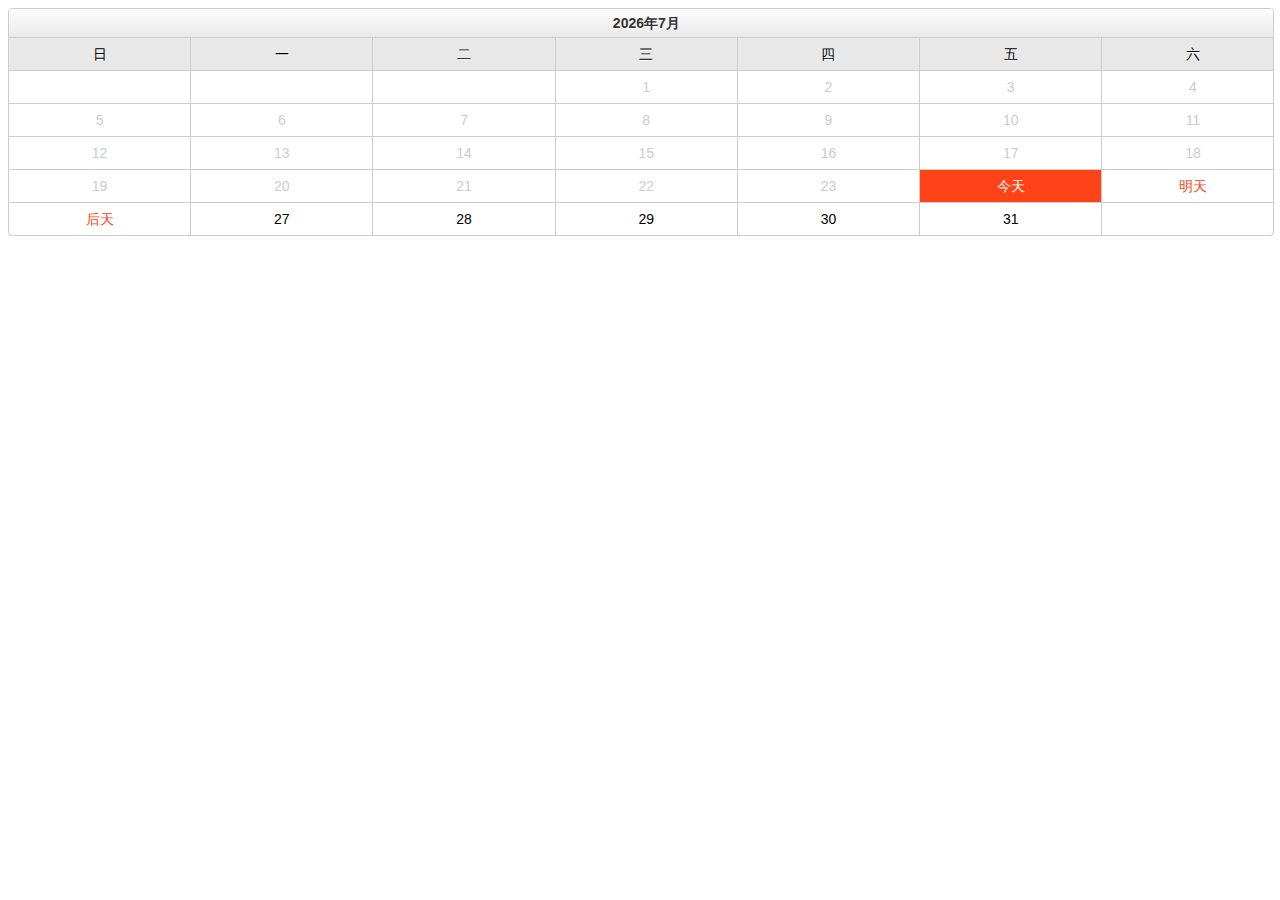
==== commit e487d664: "新提交" ====
--- a/index.html
+++ b/index.html
@@ -227,6 +227,31 @@
 	var movePos=new Pos();
 	var endPos=new Pos();
 	
+	function getViewSizeWithoutScrollbar(){//不包含滚动条 
+		return { 
+		width : document.documentElement.clientWidth, 
+		height: document.documentElement.clientHeight 
+		};
+	} 
+	function getViewSizeWithScrollbar(){//包含滚动条 
+		if(window.innerWidth){ 
+			return { 
+				width : window.innerWidth, 
+				height: window.innerHeight 
+			};
+		}else if(document.documentElement.offsetWidth == document.documentElement.clientWidth){ 
+			return { 
+			width : document.documentElement.offsetWidth, 
+			height: document.documentElement.offsetHeight 
+			};
+		}else{ 
+			return { 
+				width : document.documentElement.clientWidth + getScrollWith(), 
+				height: document.documentElement.clientHeight + getScrollWith() 
+			};
+		} 
+	}
+	
 	Calender.prototype={
 		$:function(id){
 			return typeof(id)==="object"?id:document.getElementById(id);
@@ -241,15 +266,16 @@
 				moveBy=that.moveBy="marginTop";
 				moveStyleBy=that.moveStyleBy="margin-top";
 			}
+			var wh=getViewSizeWithoutScrollbar();
 			if(that.options.hScroll&&!that.options.vScroll){//横向滚动 true 并且竖向滚动为false
 				browserWidth=that.browserWidth=that.options.containerWidth;
 				if(!browserWidth){
-					browserWidth=that.browserWidth=document.body.offsetWidth;			
+					browserWidth=that.browserWidth=wh.width;			
 				}
 			}else if(!that.options.hScroll&&that.options.vScroll){//横向滚动 false 并且竖向滚动为 true
 				browserWidth=that.browserWidth=that.options.containerHeight;
 				if(!browserWidth){
-					browserWidth=that.browserWidth=window.screen.availHeight;			
+					browserWidth=that.browserWidth=wh.height;			
 				}
 			}else{
 				console.error("对不起，滚动方向请重新设置！");
@@ -305,6 +331,7 @@
 			var weekArray=[weekName+"日",weekName+"一",weekName+"二",weekName+"三",weekName+"四",weekName+"五",weekName+"六"];
 			//var monthArray=["一月","二月","三月","四月","五月","六月","七月","八月","九月","十月","十一月","十二月"];
 			var monthArray=["1月","2月","3月","4月","5月","6月","7月","8月","9月","10月","11月","12月"];
+			
 			var date=new Date();
 			if(!year&&year!=0){
 				year=date.getFullYear();
@@ -315,36 +342,32 @@
 				month=date.getMonth()+1;
 				if(index!=0){
 					month=month+index;
-					if(month>12){
+					/*if(month>12){
 						year+=1
 						month=1;
 					}else if(month<1){
 						year-=1;
 						month=12;
-					}
+					}*/
 					date.setYear(year);
 					date.setMonth(month-1);
 				}
 			}else{
 				month=month+index;
-				if(month>12){
+				/*if(month>12){
 					year+=1
 					month=1;
 				}else if(month<1){
 					year-=1;
 					month=12;
-				}
+				}*/
 				date.setYear(year);
 				date.setMonth(month-1);
 			}
-			if(index==0){
-				that.minYear=year;
-				that.minMonth=month;				
-			}else if(index==count-1){
-				that.maxYear=year;
-				that.maxMonth=month;
-			}			
+					
 			date.setDate(1);
+			year=date.getFullYear();
+			month=date.getMonth()+1;
 			that.options.year=year;
 			that.options.month=month;
 			var day=date.getDate();			
@@ -355,6 +378,7 @@
 			var todayYear=that.todayYear=today.getFullYear();//当前年份
 			var todayDay=today.getDate();//当前年份月份的天数
 			var todayMonth=that.todayMonth=today.getMonth()+1;////当前年份月份
+			
 			var calendarHtml='<div class="cal_month_container"><table border="1" id=\"calender_'+year+'_'+month+'\"><tbody><tr class="cal_month"><td colspan="9">2014年11月</td></tr>'+
 			'<tr class="cal_week"></tr></tbody></table></div>';
 			switch(type){
@@ -369,6 +393,20 @@
 					calender.innerHTML=calendarHtml;
 					break;
 			}			
+			
+			if(index==0){
+				that.minYear=year;
+				that.minMonth=month;
+				var tableCount=calender.children.length;
+				if(tableCount==1){
+					that.maxYear=year;
+					that.maxMonth=month;
+				}
+			}else if(index==count-1){
+				that.maxYear=year;
+				that.maxMonth=month;
+			}	
+			
 	    	var weekHtml="";
 			var weekArr=[];
 			var style=that.options.style;//日历皮肤
@@ -386,7 +424,7 @@
 	    	var dayHtml="";
 	    	var dayArr=["<tr class=\"cal_day\">"];
 	    	for (var i =0; i <week; i++) {
-	    		dayArr.push("<td></td>");
+	    		dayArr.push("<td class=\"disable\"></td>");
 	    	}
 			//dayArr.push("</tr><tr class=\"cal_day\">");
 			//dayCount=week+dayCount+lastDayCount;
@@ -400,36 +438,36 @@
 	    		if(todayDay==(i+1)&&year==todayYear&&month==todayMonth){
 					switch(that.options.appType){
 						case "air":
-							dayArr.push("<td class=\"active\">今天</td>");	 
+							dayArr.push("<td class=\"active\" data-year=\""+year+"\" data-month=\""+month+"\" data-day=\""+(i+1)+"\" data-week=\"\">今天</td>");	 
 							break;
 						default:
-							dayArr.push("<td class=\"active\">"+(i+1)+"</td>");	
+							dayArr.push("<td class=\"active\" data-year=\""+year+"\" data-month=\""+month+"\" data-day=\""+(i+1)+"\" data-week=\"\">"+(i+1)+"</td>");	
 					}					
 	    		}else if(todayDay+1==(i+1)&&year==todayYear&&month==todayMonth){
 					switch(that.options.appType){
 						case "air":
-							dayArr.push("<td class=\"tomorrow\">明天</td>"); 
+							dayArr.push("<td class=\"tomorrow\" data-year=\""+year+"\" data-month=\""+month+"\" data-day=\""+(i+1)+"\" data-week=\"\">明天</td>"); 
 							break;
 						default:
-							dayArr.push("<td class=\"normal\">"+(i+1)+"</td>");	
+							dayArr.push("<td class=\"normal\" data-year=\""+year+"\" data-month=\""+month+"\" data-day=\""+(i+1)+"\" data-week=\"\">"+(i+1)+"</td>");	
 					} 			
 	    		}else if(todayDay+2==(i+1)&&year==todayYear&&month==todayMonth){
 					switch(that.options.appType){
 						case "air":
-							dayArr.push("<td class=\"afterday\">后天</td>");    			
+							dayArr.push("<td class=\"afterday\" data-year=\""+year+"\" data-month=\""+month+"\" data-day=\""+(i+1)+"\" data-week=\"\">后天</td>");    			
 							break;
 						default:
-							dayArr.push("<td class=\"normal\">"+(i+1)+"</td>");	
+							dayArr.push("<td class=\"normal\" data-year=\""+year+"\" data-month=\""+month+"\" data-day=\""+(i+1)+"\" data-week=\"\">"+(i+1)+"</td>");	
 					}   			
 	    		}else if(todayDay>(i+1)&&year<=todayYear&&month<=todayMonth){
-					dayArr.push("<td class=\"disable\">"+(i+1)+"</td>");	
+					dayArr.push("<td class=\"disable\" data-year=\""+year+"\" data-month=\""+month+"\" data-day=\""+(i+1)+"\" data-week=\"\">"+(i+1)+"</td>");	
 				}else{
-	    			dayArr.push("<td class=\"normal\">"+(i+1)+"</td>");  			
+	    			dayArr.push("<td class=\"normal\" data-year=\""+year+"\" data-month=\""+month+"\" data-day=\""+(i+1)+"\" data-week=\"\">"+(i+1)+"</td>");  			
 	    		}
 	    	}
 	    	var lastDayCount=(dayCount+week)%7>0?Math.ceil((dayCount+week)/7)*7-(dayCount+week):Math.ceil((dayCount+week)/7)*7-(dayCount+week);
 	    	for (var i =0; i <lastDayCount; i++) {
-	    		dayArr.push("<td></td>");  		
+	    		dayArr.push("<td class=\"disable\"></td>");  		
 	    	}
 			dayArr.push("</tr>");
 			dayHtml=dayArr.join("");
@@ -446,6 +484,7 @@
 			that.bindCalenderEvent(calender);			
 		},
 		bindCalenderEvent:function(calender){
+			var that=this;
 			//绑定上月  下月事件
 			var oContainers=calender.getElementsByTagName("div");
 			for(var k=0,kLen=oContainers.length;k<kLen;k++){
@@ -454,10 +493,13 @@
 				for(var i=0,len=oTrs.length;i<len;i++){				
 					if(oTrs[i].className.indexOf("cal_month")!=-1){
 						//oTrs[i].innerHTML="<td colspan=\"9\"><!--<span class=\"today\">回到今天</span>-->"+year+"年"+monthArray[month-1]+"</td>";
-						var today=oTrs[i].getElementsByTagName("td")[0];
-						if(today){
-							today.onclick=function(){
-								that.returnToday(calender);
+						var oTd=oTrs[i].getElementsByTagName("td")[0];
+						if(oTd){
+							var today=oTd.children;
+							if(today&&today.length>0){
+								today[0].onclick=function(){
+									that.returnToday(calender);
+								}
 							}
 						}					
 					}else if(oTrs[i].className.indexOf("cal_week")!=-1){
@@ -478,9 +520,14 @@
 					}else if(oTrs[i].className.indexOf("cal_day")!=-1){
 						var oTds=oTrs[i].getElementsByTagName("td");
 						for(var j=0,jLen=oTds.length;j<jLen;j++){
-							oTds[j].onclick=function(){
-								alert(this.innerHTML);
-							};
+							if(oTds[j].className.indexOf("disable")==-1){
+								oTds[j].onclick=function(){
+									var year=this.getAttribute("data-year");
+									var month=this.getAttribute("data-month");
+									var day=this.getAttribute("data-day");
+									alert(year+"年"+month+"月"+day+"日");
+								};
+							}
 						}
 					}			
 				}
@@ -541,7 +588,8 @@
 		_start:function(e){  //开始事件
 			var that=this;
 			//clearInterval(that.intervalId);
-			e.preventDefault();
+			//e.preventDefault();
+			that.isMoved=false;
 			if(e.changedTouches){
 				e=e.changedTouches[e.changedTouches.length-1];
 			}
@@ -552,7 +600,8 @@
 		},
 		_move:function(e){//
 			var that=this;			
-			e.preventDefault();	
+			e.preventDefault();
+			that.isMoved=true;
 			var calender=that.calender;
 			var moveBy=that.moveBy;
 			if(that.isMouseDown){
@@ -583,7 +632,9 @@
 		},
 		_end: function (e) {
 			var that=this;
-			e.preventDefault();
+			if(that.isMoved){
+				e.preventDefault();
+			}
 			var minYear=that.minYear;
 			var maxYear=that.maxYear;
 			var minMonth=that.minMonth;
@@ -619,36 +670,54 @@
 				left=0;
 				setTimeout(function(){
 					//@TODO  这里为什么要这样设置   这里向前计算的月份会有问题
-					var tempMonth=that.todayMonth-min;
+					/*var tempMonth=that.todayMonth-min;
 					var tempYear=that.todayYear;
 					if(tempMonth<1){
-						tempMonth=12;
+						tempMonth=12-Math.abs(tempMonth);
 						tempYear=tempYear-1;
-					}
+					}*/
 					minMonth=that.minMonth=minMonth-1;
-					if(minMonth<1){
-						minMonth=that.minMonth=12;
-						minYear=that.minYear=minYear-1;
-					}
-					if(minMonth>=tempMonth&&minYear>=tempYear){
+					//if(minMonth<1){
+						//minMonth=that.minMonth=12;
+						//minYear=that.minYear=minYear-1;
+					//}
+					var firDate=new Date();
+					var secDate=new Date();
+					firDate.setYear(minYear);
+					firDate.setMonth(minMonth);
+					secDate.setYear(minYear);
+					var tempMonth=that.todayMonth-min;
+					secDate.setMonth(tempMonth);
+					if(firDate.getTime()>=secDate.getTime()){
 						that.appendMonth(calender,minYear,minMonth,0,"before");					
 					}
 				},that.options.animateTime);
 			}else if(Math.abs(left)+browserWidth>oHeight){
-				left=browserWidth-oHeight-20;
+				if(browserWidth>oHeight){
+					left=0;
+				}else{
+					left=browserWidth-oHeight-20;					
+				}
 				setTimeout(function(){
-					var tempMonth=that.todayMonth+max+that.options.monthCount;
+					/*var tempMonth=that.todayMonth+max+parseInt(that.options.monthCount,10);
 					var tempYear=that.todayYear;
 					if(tempMonth>12){
-						tempMonth=tempMonth%12;
+						tempMonth=tempMonth-12;
 						tempYear=tempYear+Math.ceil(tempMonth/12);
-					}
+					}*/
 					maxMonth=that.maxMonth=maxMonth+1;
-					if(maxMonth>12){
-						maxMonth=that.maxMonth=1;
-						maxYear=that.maxYear=maxYear+1;
-					}
-					if(maxMonth<=tempMonth&&maxYear<=tempYear){
+					//if(maxMonth>12){
+						//maxMonth=that.maxMonth=1;
+						//maxYear=that.maxYear=maxYear+1;
+					//}
+					var firDate=new Date();
+					var secDate=new Date();
+					firDate.setYear(maxYear);
+					firDate.setMonth(maxMonth);
+					secDate.setYear(maxYear);
+					var tempMonth=that.todayMonth+max+(parseInt(that.options.monthCount,10)-1);
+					secDate.setMonth(tempMonth);
+					if(firDate.getTime()<=secDate.getTime()){
 						that.appendMonth(calender,maxYear,maxMonth,0,"append");
 					}
 				},that.options.animateTime);				
@@ -662,7 +731,7 @@
 		}
 	}
 	
-	new Calender({"id":"calender","weekName":"","style":"other"});
+	var cal=new Calender({"id":"calender","weekName":"","style":"other","monthCount":"1"});
 	
 </script>
 </body>
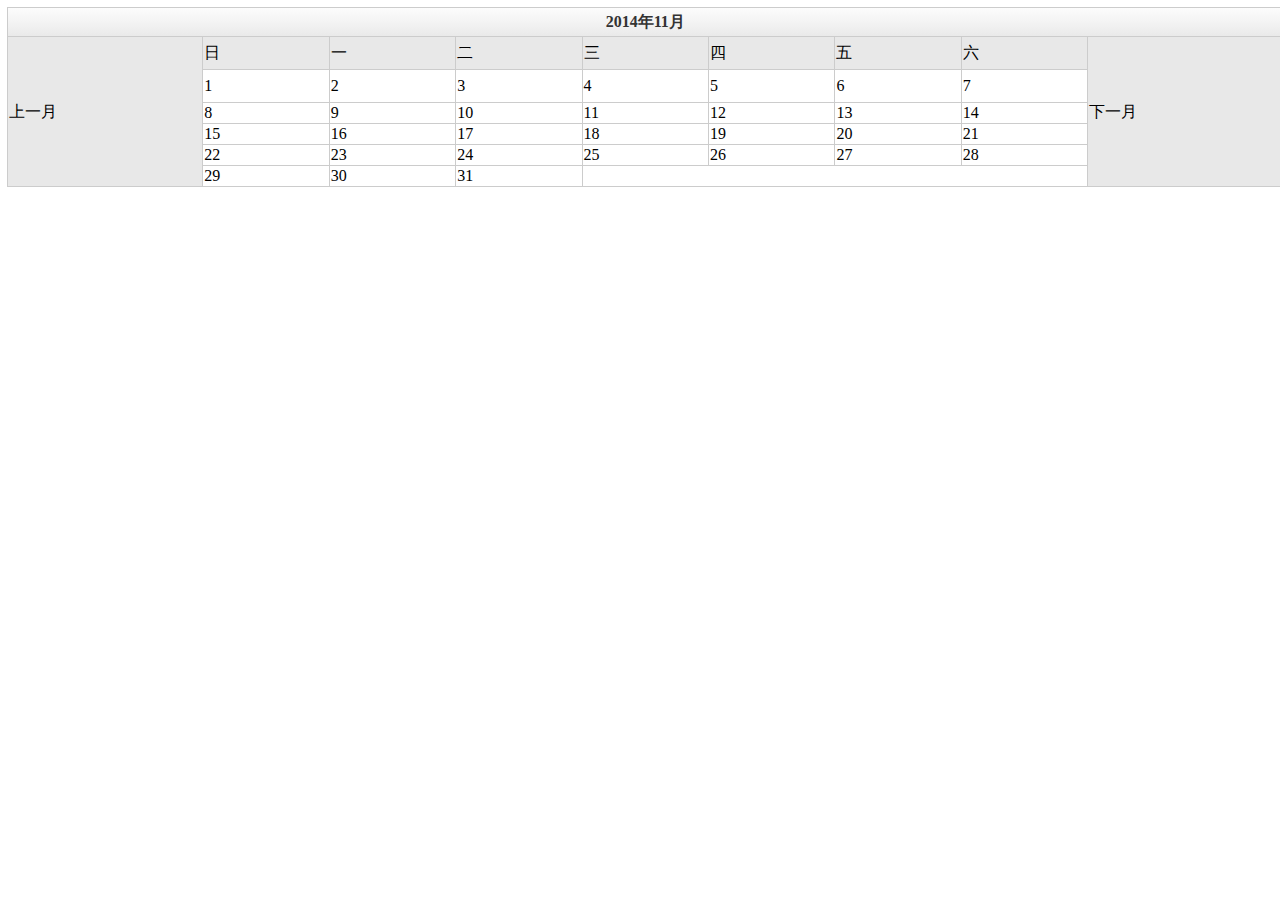
==== commit abc20e3f: "新提交" ====
--- a/index.html
+++ b/index.html
@@ -138,601 +138,5 @@
     src="../wap/js/source/plugs/sea/sea.js"   
     data-main="./test.js"
 ></script>
-<script>
-
-	function prefixStyle (style) {
-	if ( vendor === '' ) return style;
-
-	style = style.charAt(0).toUpperCase() + style.substr(1);
-	return vendor + style;
-}
-
-var doc=document;
-var m = Math,dummyStyle = doc.createElement('div').style,
-	vendor = (function () {
-		var vendors = 't,webkitT,MozT,msT,OT'.split(','),
-			t,
-			i = 0,
-			l = vendors.length;
-
-		for ( ; i < l; i++ ) {
-			t = vendors[i] + 'ransform';
-			if ( t in dummyStyle ) {
-				return vendors[i].substr(0, vendors[i].length - 1);
-			}
-		}
-
-		return false;
-	})(),// Style properties
-	cssVendor = vendor ? '-' + vendor.toLowerCase() + '-' : '',
-	transform = prefixStyle('transform'),
-	transitionProperty = prefixStyle('transitionProperty'),
-	transitionDuration = prefixStyle('transitionDuration'),
-	transformOrigin = prefixStyle('transformOrigin'),
-	transitionTimingFunction = prefixStyle('transitionTimingFunction'),
-	transitionDelay = prefixStyle('transitionDelay'),isTouchPad = (/hp-tablet/gi).test(navigator.appVersion),
-			hasTouch = 'ontouchstart' in window && !isTouchPad,
-			hasTransform = vendor !== false,
-			hasTransitionEnd = prefixStyle('transition') in dummyStyle,
-
-			RESIZE_EV = 'onorientationchange' in window ? 'orientationchange' : 'resize',
-			START_EV = hasTouch ? 'touchstart' : 'mousedown',
-			MOVE_EV = hasTouch ? 'touchmove' : 'mousemove',
-			END_EV = hasTouch ? 'touchend' : 'mouseup',
-			CANCEL_EV = hasTouch ? 'touchcancel' : 'touchcancel';
-			TRNEND_EV = (function () {
-				if ( vendor === false ){
-					return false;
-				}
-
-				var transitionEnd = {
-						''			: 'transitionend',
-						'webkit'	: 'webkitTransitionEnd',
-						'Moz'		: 'transitionend',
-						'O'			: 'otransitionend',
-						'ms'		: 'MSTransitionEnd'
-					};
-
-				return transitionEnd[vendor];
-			})();
-	var Calender=function(options){
-		this.options={
-			id:"calender",
-			weekName:"星期",//星期前缀
-			year:"",
-			style:"default",
-			monthCount:3,//显示的月份数量
-			appType:"air",
-			max:3,//可以向后查看3个月
-			min:3,//可以向前查看3个月
-			vScroll:true,//竖向
-			hScroll:false,//横向 
-			animateTime:500,//动画时间
-			month:"",
-			day:"",
-			week:""
-		};
-		for(var i in options ){
-			this.options[i]=options[i];
-		}
-	
-		this.init();
-	}
-	
-	var Pos=function (){
-		this.x=0;
-		this.y=0;
-	};
-	var startPos=new Pos();
-	var movePos=new Pos();
-	var endPos=new Pos();
-	
-	function getViewSizeWithoutScrollbar(){//不包含滚动条 
-		return { 
-		width : document.documentElement.clientWidth, 
-		height: document.documentElement.clientHeight 
-		};
-	} 
-	function getViewSizeWithScrollbar(){//包含滚动条 
-		if(window.innerWidth){ 
-			return { 
-				width : window.innerWidth, 
-				height: window.innerHeight 
-			};
-		}else if(document.documentElement.offsetWidth == document.documentElement.clientWidth){ 
-			return { 
-			width : document.documentElement.offsetWidth, 
-			height: document.documentElement.offsetHeight 
-			};
-		}else{ 
-			return { 
-				width : document.documentElement.clientWidth + getScrollWith(), 
-				height: document.documentElement.clientHeight + getScrollWith() 
-			};
-		} 
-	}
-	
-	Calender.prototype={
-		$:function(id){
-			return typeof(id)==="object"?id:document.getElementById(id);
-		},
-		init:function(){
-			var that=this;
-			var calender=that.calender=that.$(that.options.id);
-			var moveBy=that.moveBy="marginLeft";
-			var moveStyleBy=that.moveStyleBy="margin-left";
-			if(that.options.vScroll){//竖向滚动
-				unit=that.unit="height";
-				moveBy=that.moveBy="marginTop";
-				moveStyleBy=that.moveStyleBy="margin-top";
-			}
-			var wh=getViewSizeWithoutScrollbar();
-			if(that.options.hScroll&&!that.options.vScroll){//横向滚动 true 并且竖向滚动为false
-				browserWidth=that.browserWidth=that.options.containerWidth;
-				if(!browserWidth){
-					browserWidth=that.browserWidth=wh.width;			
-				}
-			}else if(!that.options.hScroll&&that.options.vScroll){//横向滚动 false 并且竖向滚动为 true
-				browserWidth=that.browserWidth=that.options.containerHeight;
-				if(!browserWidth){
-					browserWidth=that.browserWidth=wh.height;			
-				}
-			}else{
-				console.error("对不起，滚动方向请重新设置！");
-				slider.style.display="none";
-				return false;
-			}
-			that.sliderType={"ease":"cubic-bezier(0.25, 0.1, 0.25, 1.0)","linear":"cubic-bezier(0.0, 0.0, 1.0, 1.0)","ease-in":"cubic-bezier(0.42, 0, 1.0, 1.0)","ease-out":"cubic-bezier(0, 0, 0.58, 1.0)",  "ease-in-out":"cubic-bezier(0.42, 0, 0.58, 1.0)"};
-			that.sliderFunc=that.sliderType[that.options.scrollType];
-			that.calender.style[transitionProperty] = that.options.useTransform ? cssVendor + 'transform' : moveStyleBy;
-			that.calender.style[transitionDuration] =that.options.animateTime/1000+"s";
-			that.calender.style[transformOrigin] = '0 0';
-			if (that.options.useTransition){
-				that.calender.style[transitionTimingFunction] =that.sliderFunc;		
-			}			
-			//for (var i =0,len= calenders.length; i<len; i++) {				
-			that.showCalender(calender);
-		},
-		showCalender:function(calender){//显示日历框架 year 显示的年份   month显示的月份
-			var that=this;			
-			that.reloadCalender(calender);
-
-			that._bind(START_EV,null,function(e){that.handlerEvent(e,that)});//绑定鼠标按下或触摸开始事件
-			that._bind(MOVE_EV,null,function(e){that.handlerEvent(e,that)});//绑定鼠标移动或触摸移动事件
-			that._bind(END_EV,null,function(e){that.handlerEvent(e,that)});//绑定鼠标弹上或触摸停止事件
-			/*that._bind(CANCEL_EV,null,function(e){
-				clearInterval(that.intervalId);
-			});//绑定鼠标弹上或触摸取消事件
-			that._bind(RESIZE_EV,window,function(e){//绑定窗口放大缩小或设备横竖事件
-				clearInterval(that.intervalId);
-				that.refresh();
-				that.loadRun();
-			});*/
-		},
-		reloadCalender:function(calender,year,month){//calender 日历对象  year 年份   month 月份  monthCount 显示的月份数量
-			var that=this;		
-			calender.innerHTML="";
-			
-			if(that.options.monthCount){
-				var count=that.options.monthCount;
-				for(var i=0;i<count;i++){					
-					that.appendMonth(calender,year,month,i,"append");			
-				}
-			}else{				
-				that.appendMonth(calender,year,month,0);
-			}
-	    	//calender.getElementsByTagName("div");
-	    	//$(calender.find(".cal_show")).fadeIn("slow");
-		},
-		appendMonth:function(calender,year,month,index,type){//日历显示类型 是附加还是替换  append 附加   insert 插入   replace替换
-	    	var that=this;
-			var count=that.options.monthCount;
-			var weekName=that.options.weekName;
-			var weekArray=[weekName+"日",weekName+"一",weekName+"二",weekName+"三",weekName+"四",weekName+"五",weekName+"六"];
-			//var monthArray=["一月","二月","三月","四月","五月","六月","七月","八月","九月","十月","十一月","十二月"];
-			var monthArray=["1月","2月","3月","4月","5月","6月","7月","8月","9月","10月","11月","12月"];
-			
-			var date=new Date();
-			if(!year&&year!=0){
-				year=date.getFullYear();
-			}else{
-				date.setYear(year);
-			}
-			if(!month&&month!=0){
-				month=date.getMonth()+1;
-				if(index!=0){
-					month=month+index;
-					/*if(month>12){
-						year+=1
-						month=1;
-					}else if(month<1){
-						year-=1;
-						month=12;
-					}*/
-					date.setYear(year);
-					date.setMonth(month-1);
-				}
-			}else{
-				month=month+index;
-				/*if(month>12){
-					year+=1
-					month=1;
-				}else if(month<1){
-					year-=1;
-					month=12;
-				}*/
-				date.setYear(year);
-				date.setMonth(month-1);
-			}
-					
-			date.setDate(1);
-			year=date.getFullYear();
-			month=date.getMonth()+1;
-			that.options.year=year;
-			that.options.month=month;
-			var day=date.getDate();			
-			that.options.day=day;
-			var week=date.getDay();
-			that.options.week=week;
-			var today=new Date();
-			var todayYear=that.todayYear=today.getFullYear();//当前年份
-			var todayDay=today.getDate();//当前年份月份的天数
-			var todayMonth=that.todayMonth=today.getMonth()+1;////当前年份月份
-			
-			var calendarHtml='<div class="cal_month_container"><table border="1" id=\"calender_'+year+'_'+month+'\"><tbody><tr class="cal_month"><td colspan="9">2014年11月</td></tr>'+
-			'<tr class="cal_week"></tr></tbody></table></div>';
-			switch(type){
-				case "append":
-					calender.innerHTML+=calendarHtml;
-					break;
-				case "before":
-					calender.innerHTML=calendarHtml+calender.innerHTML;
-					break;
-				case "replace":
-				default:
-					calender.innerHTML=calendarHtml;
-					break;
-			}			
-			
-			if(index==0){
-				that.minYear=year;
-				that.minMonth=month;
-				var tableCount=calender.children.length;
-				if(tableCount==1){
-					that.maxYear=year;
-					that.maxMonth=month;
-				}
-			}else if(index==count-1){
-				that.maxYear=year;
-				that.maxMonth=month;
-			}	
-			
-	    	var weekHtml="";
-			var weekArr=[];
-			var style=that.options.style;//日历皮肤
-			if(style=="default"){
-				weekArr.push('<td rowspan="8" class="cal_prev">上一月</td>');
-			}
-	    	for (var i =0; i<7; i++) {						
-	    		weekArr.push("<td>"+weekArray[i]+"</td>");
-	    	}
-			if(style=="default"){
-				weekArr.push('<td rowspan="8" class="cal_next">下一月</td>');
-			}
-			weekHtml=weekArr.join("");
-	    	var dayCount=that.getCountDays(year,month);
-	    	var dayHtml="";
-	    	var dayArr=["<tr class=\"cal_day\">"];
-	    	for (var i =0; i <week; i++) {
-	    		dayArr.push("<td class=\"disable\"></td>");
-	    	}
-			//dayArr.push("</tr><tr class=\"cal_day\">");
-			//dayCount=week+dayCount+lastDayCount;
-	    	for (var i = 0; i <dayCount; i++) {
-				var newI=i+week;
-				if(newI%7==0&&i==0){
-					dayArr.push("<tr class=\"cal_day\">");
-				}else if(newI%7==0&&i!=dayCount){
-					dayArr.push("</tr><tr class=\"cal_day\">");
-				}
-	    		if(todayDay==(i+1)&&year==todayYear&&month==todayMonth){
-					switch(that.options.appType){
-						case "air":
-							dayArr.push("<td class=\"active\" data-year=\""+year+"\" data-month=\""+month+"\" data-day=\""+(i+1)+"\" data-week=\"\">今天</td>");	 
-							break;
-						default:
-							dayArr.push("<td class=\"active\" data-year=\""+year+"\" data-month=\""+month+"\" data-day=\""+(i+1)+"\" data-week=\"\">"+(i+1)+"</td>");	
-					}					
-	    		}else if(todayDay+1==(i+1)&&year==todayYear&&month==todayMonth){
-					switch(that.options.appType){
-						case "air":
-							dayArr.push("<td class=\"tomorrow\" data-year=\""+year+"\" data-month=\""+month+"\" data-day=\""+(i+1)+"\" data-week=\"\">明天</td>"); 
-							break;
-						default:
-							dayArr.push("<td class=\"normal\" data-year=\""+year+"\" data-month=\""+month+"\" data-day=\""+(i+1)+"\" data-week=\"\">"+(i+1)+"</td>");	
-					} 			
-	    		}else if(todayDay+2==(i+1)&&year==todayYear&&month==todayMonth){
-					switch(that.options.appType){
-						case "air":
-							dayArr.push("<td class=\"afterday\" data-year=\""+year+"\" data-month=\""+month+"\" data-day=\""+(i+1)+"\" data-week=\"\">后天</td>");    			
-							break;
-						default:
-							dayArr.push("<td class=\"normal\" data-year=\""+year+"\" data-month=\""+month+"\" data-day=\""+(i+1)+"\" data-week=\"\">"+(i+1)+"</td>");	
-					}   			
-	    		}else if(todayDay>(i+1)&&year<=todayYear&&month<=todayMonth){
-					dayArr.push("<td class=\"disable\" data-year=\""+year+"\" data-month=\""+month+"\" data-day=\""+(i+1)+"\" data-week=\"\">"+(i+1)+"</td>");	
-				}else{
-	    			dayArr.push("<td class=\"normal\" data-year=\""+year+"\" data-month=\""+month+"\" data-day=\""+(i+1)+"\" data-week=\"\">"+(i+1)+"</td>");  			
-	    		}
-	    	}
-	    	var lastDayCount=(dayCount+week)%7>0?Math.ceil((dayCount+week)/7)*7-(dayCount+week):Math.ceil((dayCount+week)/7)*7-(dayCount+week);
-	    	for (var i =0; i <lastDayCount; i++) {
-	    		dayArr.push("<td class=\"disable\"></td>");  		
-	    	}
-			dayArr.push("</tr>");
-			dayHtml=dayArr.join("");
-			var oTable=document.getElementById('calender_'+year+'_'+month);
-			oTable.children[0].innerHTML+=dayHtml;
-			var oTrs=oTable.children[0].getElementsByTagName("tr");
-			for(var i=0,len=oTrs.length;i<len;i++){				
-				if(oTrs[i].className.indexOf("cal_month")!=-1){
-					oTrs[i].innerHTML="<td colspan=\"9\"><!--<span class=\"today\">回到今天</span>-->"+year+"年"+monthArray[month-1]+"</td>";								
-				}else if(oTrs[i].className.indexOf("cal_week")!=-1){
-					oTrs[i].innerHTML=weekHtml;						
-				}		
-			}
-			that.bindCalenderEvent(calender);			
-		},
-		bindCalenderEvent:function(calender){
-			var that=this;
-			//绑定上月  下月事件
-			var oContainers=calender.getElementsByTagName("div");
-			for(var k=0,kLen=oContainers.length;k<kLen;k++){
-				var oTable=oContainers[k].children[0];
-				var oTrs=oTable.children[0].getElementsByTagName("tr");
-				for(var i=0,len=oTrs.length;i<len;i++){				
-					if(oTrs[i].className.indexOf("cal_month")!=-1){
-						//oTrs[i].innerHTML="<td colspan=\"9\"><!--<span class=\"today\">回到今天</span>-->"+year+"年"+monthArray[month-1]+"</td>";
-						var oTd=oTrs[i].getElementsByTagName("td")[0];
-						if(oTd){
-							var today=oTd.children;
-							if(today&&today.length>0){
-								today[0].onclick=function(){
-									that.returnToday(calender);
-								}
-							}
-						}					
-					}else if(oTrs[i].className.indexOf("cal_week")!=-1){
-						//oTrs[i].innerHTML=weekHtml;
-						var oTds=oTrs[i].getElementsByTagName("td");
-						for(var j=0,jLen=oTds.length;j<jLen;j++){
-							if(oTds[j].className.indexOf("cal_prev")!=-1){
-								oTds[j].onclick=function(){
-									that.prevMonth(calender);
-								}
-							}
-							if(oTds[j].className.indexOf("cal_next")!=-1){
-								oTds[j].onclick=function(){
-									that.nextMonth(calender);
-								}
-							}
-						}	
-					}else if(oTrs[i].className.indexOf("cal_day")!=-1){
-						var oTds=oTrs[i].getElementsByTagName("td");
-						for(var j=0,jLen=oTds.length;j<jLen;j++){
-							if(oTds[j].className.indexOf("disable")==-1){
-								oTds[j].onclick=function(){
-									var year=this.getAttribute("data-year");
-									var month=this.getAttribute("data-month");
-									var day=this.getAttribute("data-day");
-									alert(year+"年"+month+"月"+day+"日");
-								};
-							}
-						}
-					}			
-				}
-			}
-		},
-		nextMonth:function(calender){
-			//$(calender.find(".cal_show")).fadeOut("slow");
-			var that=this;
-			that.reloadCalender(calender,this.options.year,this.options.month+1);
-		},
-		prevMonth:function(calender){
-			//$(calender.find(".cal_show")).fadeOut("slow");
-			var that=this;
-			that.reloadCalender(calender,this.options.year,this.options.month-1);
-		},
-		selectMonth:function(){
-
-		},
-		returnToday:function(calender){
-			//$(calender.find(".cal_show")).fadeOut("slow");
-			var that=this;
-			that.reloadCalender(calender);
-		},
-		selectYear:function(){
-
-		},
-		getCountDays:function(year,month) {
-	        var curDate = new Date();
-	        /* 获取当前月份 */
-	        //var curMonth = curDate.getMonth();
-	       /*  生成实际的月份: 由于curMonth会比实际月份小1, 故需加1 */
-	       if(year&&year!=0){
-	       		curDate.setYear(year);//设置年份
-	       }
-	       if(month&&month!=0){
-	       		curDate.setMonth(month);//设置月份  
-	       }
-	       /* 将日期设置为0, 这里为什么要这样设置, 我不知道原因, 这是从网上学来的 */
-	       curDate.setDate(0);
-	       /* 返回当月的天数 */
-	       return curDate.getDate();
-		},
-		handlerEvent:function(e,that){
-		    // var that=this;
-			switch(e.type) {
-				case START_EV:
-					if (!hasTouch && e.button !== 0) return;
-					that._start(e);
-					break;
-				case MOVE_EV: that._move(e); break;
-				case END_EV:
-				case CANCEL_EV: that._end(e); break;
-			 //  case RESIZE_EV: that._resize(); break;
-			   // case 'DOMMouseScroll': case 'mousewheel': that._wheel(e); break;
-			   // case TRNEND_EV: that._transitionEnd(e); break;
-			}
-		},
-		_start:function(e){  //开始事件
-			var that=this;
-			//clearInterval(that.intervalId);
-			//e.preventDefault();
-			that.isMoved=false;
-			if(e.changedTouches){
-				e=e.changedTouches[e.changedTouches.length-1];
-			}
-			var eX=startPos.x=e.clientX || e.pageX;
-			var eY=startPos.y=e.clientY || e.pageY;			
-			that.isMouseDown=true;
-			if (that.options.onSliderStart){that.options.onSliderStart.call(that,e)};
-		},
-		_move:function(e){//
-			var that=this;			
-			e.preventDefault();
-			that.isMoved=true;
-			var calender=that.calender;
-			var moveBy=that.moveBy;
-			if(that.isMouseDown){
-				if(e.changedTouches){
-					e=e.changedTouches[e.changedTouches.length-1];
-				}
-				var eX=movePos.x=e.clientX || e.pageX;
-				var eY=movePos.y=e.clientY || e.pageY;
-				var left=parseFloat(calender.style[moveBy]);
-				if(isNaN(left)){
-					left=0;
-				}
-				if(that.options.hScroll){
-					left=left+(eX-startPos.x);
-					startPos.x=eX;
-				}else{
-					left=left+(eY-startPos.y);
-					startPos.y=eY;
-				}
-				that.calender.style[transitionDuration] = "0";
-				calender.style[moveBy]=left+"px";
-				//console.log("---------"+that.calender.scrollTop+"----"+(eY-startPos.y));
-				if (that.options.onSliderMove){that.options.onSliderMove.call(that,e)};
-			}
-		},
-		refresh:function(){
-			
-		},
-		_end: function (e) {
-			var that=this;
-			if(that.isMoved){
-				e.preventDefault();
-			}
-			var minYear=that.minYear;
-			var maxYear=that.maxYear;
-			var minMonth=that.minMonth;
-			var maxMonth=that.maxMonth;
-			that.isMouseDown=false;
-			var calender=that.calender;
-			var moveBy=that.moveBy;
-			var browserWidth=that.browserWidth;
-			var min=that.options.min;
-			var max=that.options.max;
-			var oHeight=0;
-			if(that.options.hScroll){
-				oHeight=calender.offsetWidth;
-			}else{
-				oHeight=calender.offsetHeight;
-			}
-			
-			if(e.changedTouches){
-				e=e.changedTouches[e.changedTouches.length-1];
-			}
-			var eX=movePos.x=e.clientX || e.pageX;
-			var eY=movePos.y=e.clientY || e.pageY;
-			var left=parseFloat(calender.style[moveBy]);
-			if(isNaN(left)){
-				left=0;
-			}
-			if(that.options.hScroll){
-				left=left+(eX-startPos.x);					
-			}else{
-				left=left+(eY-startPos.y);					
-			}
-			if(left>0){
-				left=0;
-				setTimeout(function(){
-					//@TODO  这里为什么要这样设置   这里向前计算的月份会有问题
-					/*var tempMonth=that.todayMonth-min;
-					var tempYear=that.todayYear;
-					if(tempMonth<1){
-						tempMonth=12-Math.abs(tempMonth);
-						tempYear=tempYear-1;
-					}*/
-					minMonth=that.minMonth=minMonth-1;
-					//if(minMonth<1){
-						//minMonth=that.minMonth=12;
-						//minYear=that.minYear=minYear-1;
-					//}
-					var firDate=new Date();
-					var secDate=new Date();
-					firDate.setYear(minYear);
-					firDate.setMonth(minMonth);
-					secDate.setYear(minYear);
-					var tempMonth=that.todayMonth-min;
-					secDate.setMonth(tempMonth);
-					if(firDate.getTime()>=secDate.getTime()){
-						that.appendMonth(calender,minYear,minMonth,0,"before");					
-					}
-				},that.options.animateTime);
-			}else if(Math.abs(left)+browserWidth>oHeight){
-				if(browserWidth>oHeight){
-					left=0;
-				}else{
-					left=browserWidth-oHeight-20;					
-				}
-				setTimeout(function(){
-					/*var tempMonth=that.todayMonth+max+parseInt(that.options.monthCount,10);
-					var tempYear=that.todayYear;
-					if(tempMonth>12){
-						tempMonth=tempMonth-12;
-						tempYear=tempYear+Math.ceil(tempMonth/12);
-					}*/
-					maxMonth=that.maxMonth=maxMonth+1;
-					//if(maxMonth>12){
-						//maxMonth=that.maxMonth=1;
-						//maxYear=that.maxYear=maxYear+1;
-					//}
-					var firDate=new Date();
-					var secDate=new Date();
-					firDate.setYear(maxYear);
-					firDate.setMonth(maxMonth);
-					secDate.setYear(maxYear);
-					var tempMonth=that.todayMonth+max+(parseInt(that.options.monthCount,10)-1);
-					secDate.setMonth(tempMonth);
-					if(firDate.getTime()<=secDate.getTime()){
-						that.appendMonth(calender,maxYear,maxMonth,0,"append");
-					}
-				},that.options.animateTime);				
-			}			
-			that.calender.style[transitionDuration] = that.options.animateTime/1000+"s";
-			calender.style[moveBy]=left+"px";
-		},_bind: function (type,el,fn,bubble) {
-			(el || this.calender).addEventListener(type, fn, !!bubble);
-		},_unbind: function (type, el, bubble) {
-			(el || this.calender).removeEventListener(type, fn, !!bubble);
-		}
-	}
-	
-	var cal=new Calender({"id":"calender","weekName":"","style":"other","monthCount":"1"});
-	
-</script>
 </body>
 </html>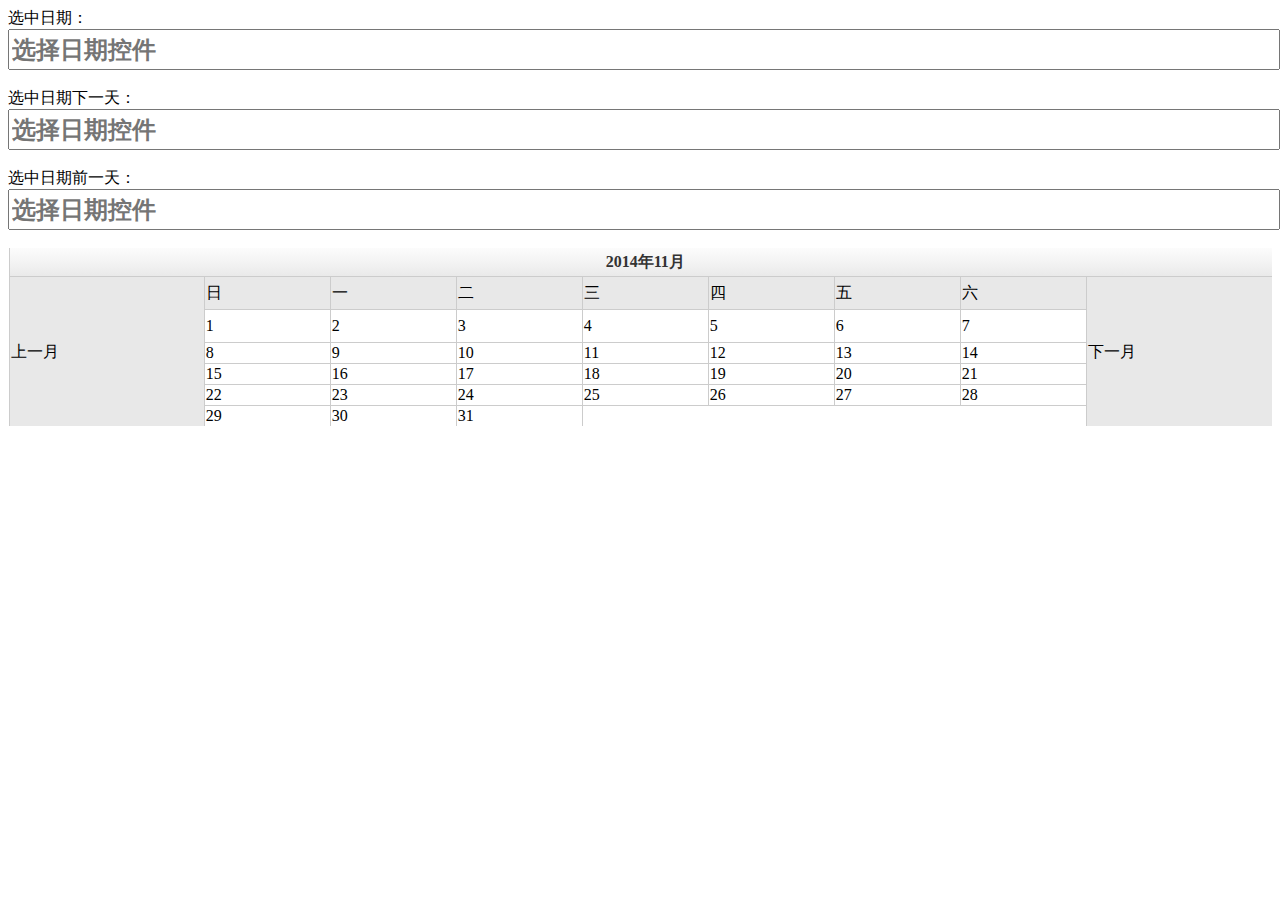
==== commit ca92ede6: "新提交" ====
--- a/index.html
+++ b/index.html
@@ -22,7 +22,9 @@
     .cal_day li{min-width:28px;height:30px;line-height: 30px;float:left;background:lightgray;border: 1px solid gray;cursor:pointer;}
     .cal_day li.active{background:orange;}
     .cal_day li:hover{background:orange;}*/
-	
+	.cal_container{
+		overflow:hidden;
+	}
 	.calender{
 		/*border-radius: 4px;		
 		width: 100%;
@@ -33,7 +35,10 @@
 		overflow:hidden;
 		text-shadow: 0 1px 0 #fff;
 		font-family: Arial,helvetica;
-		font-size: 14px;*/
+		font-size: 14px;*/	
+		overflow:hidden;
+		padding: 0 2px;
+		cursor:pointer;
 	}
 	.cal_month_container{
 		border-radius: 4px;		
@@ -47,6 +52,7 @@
 		font-family: Arial,helvetica;
 		font-size: 14px;
 		margin-bottom: 10px;
+		float:left;
 	}
 	
 	.calender table{
@@ -89,14 +95,14 @@
 		color: #ccc;
 	}
 	.cal_day .active{
-		color: #fff;
+		color: #fff!important;
 		background-color: #FF4319;
 		text-shadow: none;
 	}
 	.cal_day .normal{
 		
 	}
-	.cal_day .tomorrow,.cal_day .afterday{
+	.cal_day .tomorrow,.cal_day .afterday,.cal_day .today{
 		color: #ff4319;
 	}
 </style>
@@ -106,8 +112,11 @@
 </head>
 <body>
 <section>	
-	<!--<input type="text" id="date" value="" placeholder="选择日期控件"/>-->
 	
+	选中日期：<input type="text" id="date" value="" placeholder="选择日期控件" style="width:100%;height:35px;line-height:35px;color:green;font-weight:bolder;font-size:24px;"/><br/><br/>
+	选中日期下一天：<input type="text" id="next" value="" placeholder="选择日期控件" style="width:100%;height:35px;line-height:35px;color:green;font-weight:bolder;font-size:24px;"/><br/><br/>
+	选中日期前一天：<input type="text" id="prev" value="" placeholder="选择日期控件" style="width:100%;height:35px;line-height:35px;color:green;font-weight:bolder;font-size:24px;"/><br/><br/>
+	<div class="cal_container">
 	<div class="calender" id="calender">
 	<table border="1">
 		<tr class="cal_month"><td colspan="9">2014年11月</td></tr>
@@ -128,6 +137,7 @@
 				</tr>
 	</table>
 	</div>
+	</div>
 </section>
 	
 <!--script src="http://pic.99wuxian.com/basic/wap/js/min/plugs/sea/sea.js" charset="utf-8" ></script-->
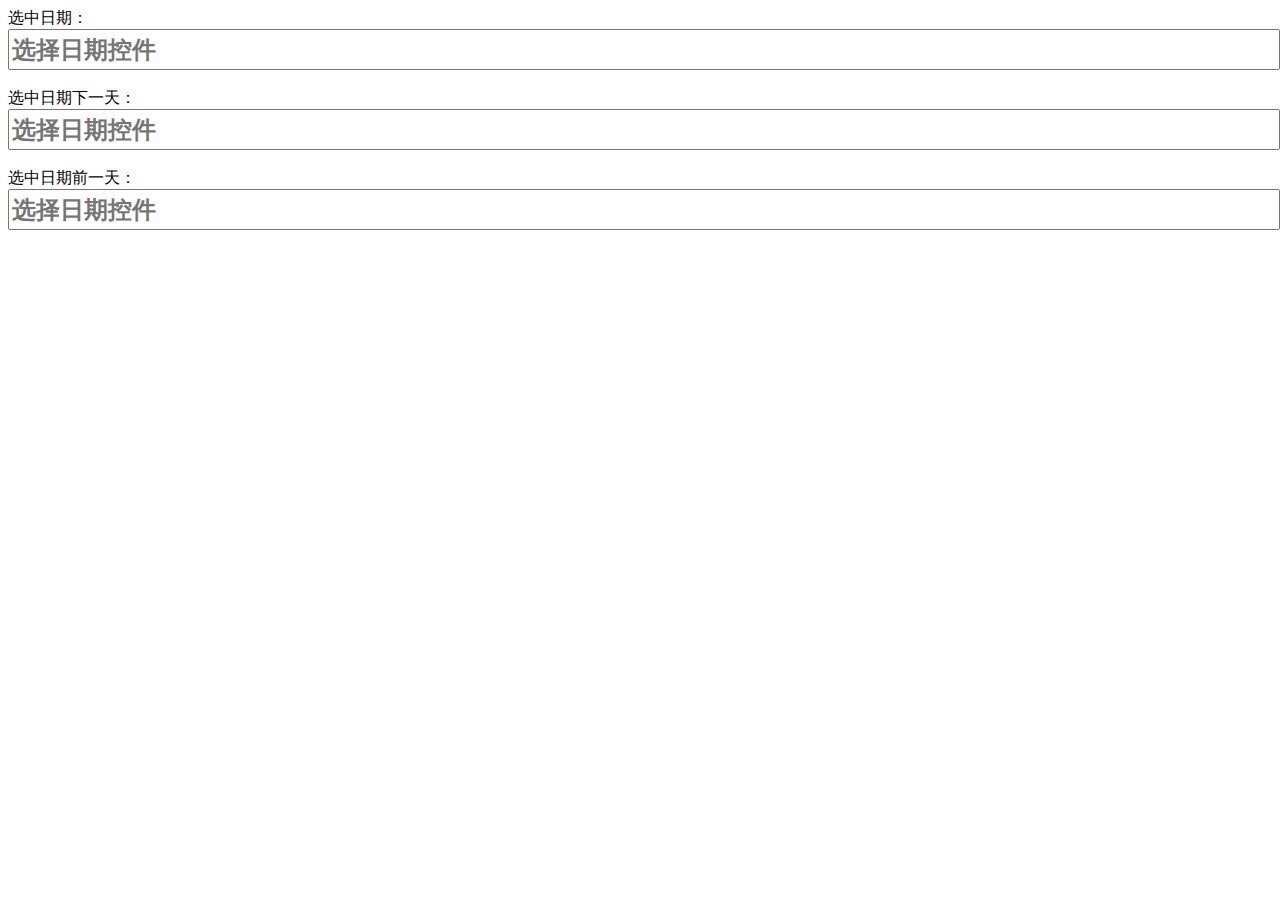
==== commit e24d4a71: "新增加样式皮肤" ====
--- a/index.html
+++ b/index.html
@@ -11,100 +11,7 @@
 <META content="no-cache" http-equiv="cache-control">
 <META content="0" http-equiv="expires">
 <style>
-	/*.calender{width:100%;min-width:300px;font-size:12px;font-family: Arial,'宋体';tex-align:center;}
-    .cal_show{display:inline-block;min-width:270px;margin:0 auto;}
-    .cal_prev{width:10%;min-width:40px;display:inline-block;line-height:264px;height:264px;text-align: center;background:green;font-weight: bolder;font-size: 15px;color: white;cursor:pointer;}
-    .cal_next{width:10%;min-width:40px;display:inline-block;line-height:264px;height:264px;text-align: center;background:green;font-weight:bold;font-size: 15px;color: white;cursor:pointer;}
-    .cal_month{height:40px;line-height:200%;font-size:18px;font-weight: bolder;text-align: center;width: 100%;}
-    .cal_week{width: 100%;height:30px;text-align:center;padding:0;list-style:none;font-weight: bolder;margin: 0px;}
-    .cal_week li{border: 1px solid gray;min-width:28px;height:30px;line-height:30px;color:green;float:left;}
-    .cal_day{width:100%;margin:0;height:150px;padding:0;text-align:center;list-style:none;}
-    .cal_day li{min-width:28px;height:30px;line-height: 30px;float:left;background:lightgray;border: 1px solid gray;cursor:pointer;}
-    .cal_day li.active{background:orange;}
-    .cal_day li:hover{background:orange;}*/
-	.cal_container{
-		overflow:hidden;
-	}
-	.calender{
-		/*border-radius: 4px;		
-		width: 100%;
-		display: table;
-		text-align: center;
-		border: 1px solid #ccc;
-		margin-bottom: 10px;
-		overflow:hidden;
-		text-shadow: 0 1px 0 #fff;
-		font-family: Arial,helvetica;
-		font-size: 14px;*/	
-		overflow:hidden;
-		padding: 0 2px;
-		cursor:pointer;
-	}
-	.cal_month_container{
-		border-radius: 4px;		
-		width: 100%;
-		display: table;
-		text-align: center;
-		border: 1px solid #ccc;
-		margin-bottom: 10px;
-		overflow:hidden;
-		text-shadow: 0 1px 0 #fff;
-		font-family: Arial,helvetica;
-		font-size: 14px;
-		margin-bottom: 10px;
-		float:left;
-	}
 	
-	.calender table{
-		border-spacing:0;
-		width:101%;
-		border-collapse:collapse;		
-		/*border-bottom:none;
-		border-left:none;*/
-		border:1px solid #ccc;
-		border-spacing:0;
-		margin:-1px;		
-	}
-	.cal_month{
-		text-align: center;
-		font-weight: bolder;
-		color: #333;
-		/*border: 1px solid #ccc;
-		border-bottom: none;*/
-		background-color: #e9e9e9;
-		background: -webkit-linear-gradient(bottom,#e9e9e9,#f3f3f3 50%,#fcfcfc);
-		background: -webkit-gradient(linear,center bottom,center top,from(#e9e9e9),color-stop(0.5,#f3f3f3),to(#fcfcfc));
-		background: -moz-linear-gradient(bottom,#e9e9e9,#f3f3f3 50%,#fcfcfc);
-		background: -ms-linear-gradient(bottom,#e9e9e9,#f3f3f3 50%,#fcfcfc);
-		background: -o-linear-gradient(bottom,#e9e9e9,#f3f3f3 50%,#fcfcfc);
-	}
-	.cal_month td{
-		height: 26px;
-		line-height: 26px;
-		border: none;
-	}
-	.cal_week{
-		background-color: #e8e8e8;
-	}
-	.cal_week td,.cal_day td{
-		line-height: 30px;
-		height: 30px;
-		min-width: 30px;
-	}
-	.cal_day .disable{
-		color: #ccc;
-	}
-	.cal_day .active{
-		color: #fff!important;
-		background-color: #FF4319;
-		text-shadow: none;
-	}
-	.cal_day .normal{
-		
-	}
-	.cal_day .tomorrow,.cal_day .afterday,.cal_day .today{
-		color: #ff4319;
-	}
 </style>
 <title>
 测试手机端日期选择控件
@@ -116,9 +23,9 @@
 	选中日期：<input type="text" id="date" value="" placeholder="选择日期控件" style="width:100%;height:35px;line-height:35px;color:green;font-weight:bolder;font-size:24px;"/><br/><br/>
 	选中日期下一天：<input type="text" id="next" value="" placeholder="选择日期控件" style="width:100%;height:35px;line-height:35px;color:green;font-weight:bolder;font-size:24px;"/><br/><br/>
 	选中日期前一天：<input type="text" id="prev" value="" placeholder="选择日期控件" style="width:100%;height:35px;line-height:35px;color:green;font-weight:bolder;font-size:24px;"/><br/><br/>
-	<div class="cal_container">
+	<!--<div class="cal_container">
 	<div class="calender" id="calender">
-	<table border="1">
+	<table>
 		<tr class="cal_month"><td colspan="9">2014年11月</td></tr>
 			<tr class="cal_week">
 			<td rowspan="8" class="cal_prev">上一月</td><td>日</td><td>一</td><td>二</td><td>三</td><td>四</td><td>五</td><td>六</td><td rowspan="8" class="cal_next">下一月</td>
@@ -137,7 +44,7 @@
 				</tr>
 	</table>
 	</div>
-	</div>
+	</div>-->
 </section>
 	
 <!--script src="http://pic.99wuxian.com/basic/wap/js/min/plugs/sea/sea.js" charset="utf-8" ></script-->
